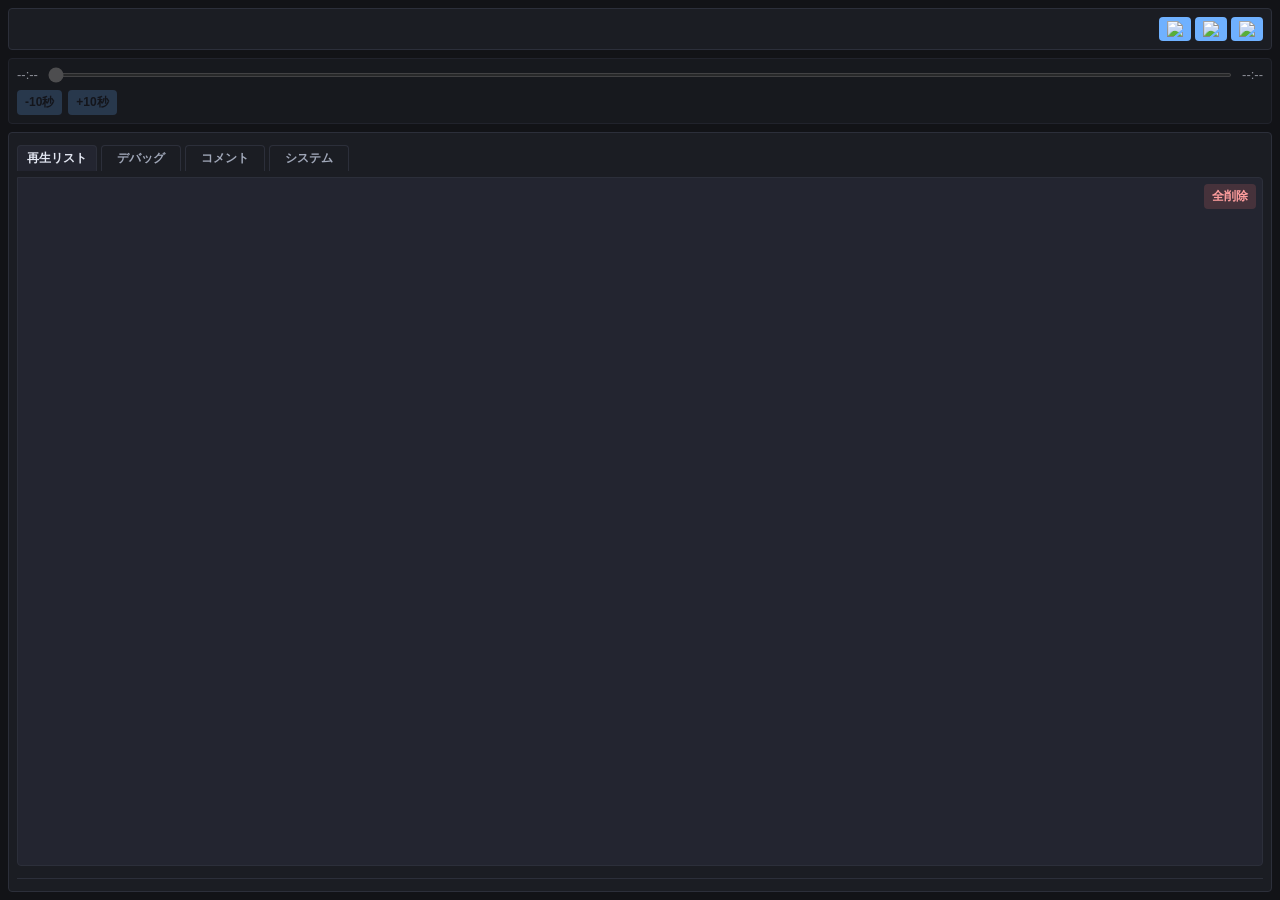
==== public/dock/index.html @ db2feb01 "init" ====
<!DOCTYPE html>
<html lang="ja">
  <head>
    <meta charset="utf-8" />
    <meta name="viewport" content="width=device-width, initial-scale=1" />
    <title>Request Dock</title>
    <link rel="stylesheet" href="./styles.css" />
  </head>
  <body>
    <main class="dock">
      <section class="summary" id="summary">
        <div class="summary-metrics" id="summaryMetrics"></div>
        <div class="control-buttons">
          <button id="stopButton" type="button" title="停止">
            <img src="/icons/stop.svg" alt="停止" />
          </button>
          <button id="skipButton" type="button" title="スキップ">
            <img src="/icons/skip_next.svg" alt="スキップ" />
          </button>
          <button id="refreshButton" type="button" title="更新">
            <img src="/icons/refresh.svg" alt="更新" />
          </button>
        </div>
      </section>
      <section class="playback-controls" id="playbackControls">
        <div class="playback-times">
          <span id="playbackCurrent">--:--</span>
          <input id="playbackSeek" type="range" min="0" max="1" value="0" step="0.01" disabled />
          <span id="playbackDuration">--:--</span>
        </div>
        <div class="playback-buttons">
          <button id="seekBackwardButton" type="button">-10秒</button>
          <button id="seekForwardButton" type="button">+10秒</button>
        </div>
      </section>
      <section class="queue">
        <div class="tabs" id="tabSwitcher">
          <button class="tab-button active" data-tab="list">再生リスト</button>
          <button class="tab-button" data-tab="debug">デバッグ</button>
          <button class="tab-button" data-tab="comments">コメント</button>
          <button class="tab-button" data-tab="system">システム</button>
        </div>
        <div class="tab-shell">
          <div class="tab-panel active" id="tabList">
            <div class="queue-controls">
              <div class="queue-counter" id="queueCounter"></div>
              <button id="clearButton" type="button" class="danger">全削除</button>
            </div>
            <div class="queue-list" id="queueList"></div>
          </div>
          <div class="tab-panel" id="tabDebug">
            <form id="commentForm" class="comment-form">
              <label for="commentInput">コメテスト</label>
              <textarea
                id="commentInput"
                rows="4"
                placeholder="コメントを入力（URLを含めるとリクエスト登録）"
              ></textarea>
              <label for="userNameInput">投稿者名（任意）</label>
              <input type="text" id="userNameInput" placeholder="匿名" autocomplete="off" />
              <button type="submit">送信</button>
            </form>
            <p id="formStatus" class="status-text"></p>
          </div>
          <div class="tab-panel" id="tabComments">
            <div class="comment-table">
              <div class="comment-table-header">
                <span>時刻</span>
                <span>投稿者</span>
                <span>本文</span>
              </div>
              <div class="comment-table-body" id="commentTableBody"></div>
            </div>
          </div>
          <div class="tab-panel" id="tabSystem">
            <div class="system-table">
              <div class="system-row">
                <span>yt-dlp (使用中)</span>
                <span id="ytDlpVersion">--</span>
                <button type="button" id="updateYtDlpButton">アップデート</button>
              </div>
              <div class="system-row">
                <span>yt-dlp 最新リリース</span>
                <span id="ytDlpLatest">--</span>
              </div>
              <div class="system-row">
                <span>yt-dlp-ejs</span>
                <span id="ytDlpEjsStatus">--</span>
                <button type="button" id="refreshYtDlpEjsButton">更新</button>
              </div>
              <div class="system-message" id="systemMessage"></div>
            </div>
          </div>
        </div>
        <div class="status-area" id="statusArea"></div>
      </section>
    </main>
    <script src="./dock.js" defer></script>
  </body>
</html>
---- public/dock/styles.css ----
:root {
  color-scheme: dark;
  font-family: "Segoe UI", "Hiragino Kaku Gothic ProN", sans-serif;
  --bg: #121317;
  --panel: #1b1d23;
  --panel-alt: #232530;
  --border: #2c2f3a;
  --accent: #6fb1ff;
  --danger: #ff7878;
  --success: #49c778;
  --text-muted: #a0a7b8;
  --text-strong: #e3e7f2;
}

* {
  box-sizing: border-box;
}

body {
  margin: 0;
  background: var(--bg);
  color: var(--text-strong);
  font-size: 13px;
}

main.dock {
  display: flex;
  flex-direction: column;
  gap: 8px;
  padding: 8px;
  min-height: 100vh;
  height: 100vh;
  overflow: hidden;
}

section {
  background: var(--panel);
  border: 1px solid var(--border);
  border-radius: 4px;
  padding: 8px;
}

.summary {
  display: flex;
  flex-wrap: wrap;
  gap: 6px;
  align-items: center;
  justify-content: space-between;
}

.summary-metrics {
  display: flex;
  gap: 6px;
  flex-wrap: wrap;
  font-size: 12px;
  flex: 1;
}

.metric {
  background: var(--panel-alt);
  border-radius: 3px;
  padding: 6px 8px;
  border: 1px solid var(--border);
  display: flex;
  align-items: center;
  justify-content: space-between;
  min-width: 160px;
}

.status-dot {
  width: 8px;
  height: 8px;
  border-radius: 2px;
  display: inline-block;
}

.status-dot.online {
  background: var(--success);
}

.status-dot.offline {
  background: var(--danger);
}

.control-buttons {
  display: flex;
  gap: 4px;
  flex-wrap: wrap;
}

.playback-controls {
  background: var(--panel);
  border: 1px solid var(--border);
  border-radius: 4px;
  padding: 8px;
  display: flex;
  flex-direction: column;
  gap: 8px;
}

.playback-controls.disabled {
  opacity: 0.6;
}

.playback-times {
  display: flex;
  align-items: center;
  gap: 8px;
}

.playback-times input[type="range"] {
  flex: 1;
  accent-color: var(--accent);
  height: 4px;
}

.playback-buttons {
  display: flex;
  gap: 6px;
  flex-wrap: wrap;
}

button {
  background: var(--accent);
  color: #0b0d15;
  border: none;
  border-radius: 4px;
  padding: 4px 8px;
  font-weight: 600;
  cursor: pointer;
  transition: opacity 0.2s ease;
  font-size: 12px;
  min-width: 28px;
}

button img {
  width: 16px;
  height: 16px;
  display: block;
}

button:disabled {
  opacity: 0.35;
  cursor: not-allowed;
}

#stopButton.paused {
  background: rgba(255, 255, 255, 0.12);
  color: var(--text-strong);
  border: 1px solid var(--border);
}

#stopButton.paused img {
  filter: invert(1);
}

button.danger {
  background: rgba(255, 120, 120, 0.16);
  color: #ff9e9e;
}

.queue {
  display: flex;
  flex-direction: column;
  gap: 6px;
  flex: 1;
  min-height: 0;
}

.tabs {
  display: flex;
  gap: 4px;
  margin: 4px 0 0;
}

.tab-button {
  flex: none;
  min-width: 80px;
  background: transparent;
  border: 1px solid var(--border);
  border-bottom: none;
  border-radius: 4px 4px 0 0;
  padding: 4px 8px;
  color: var(--text-muted);
  font-weight: 600;
  font-size: 12px;
}

.tab-button.active {
  background: var(--panel-alt);
  color: var(--text-strong);
}

.tab-shell {
  border: 1px solid var(--border);
  border-radius: 0 4px 4px 4px;
  background: var(--panel-alt);
  padding: 6px;
  flex: 1;
  min-height: 0;
  display: flex;
}

.tab-panel {
  display: none;
  flex: 1;
  min-height: 0;
}

.tab-panel.active {
  display: flex;
  flex-direction: column;
  gap: 6px;
}

#tabList .queue-list {
  flex: 1;
  min-height: 0;
  overflow-y: auto;
}

#tabDebug {
  min-height: 0;
}

#tabDebug .comment-table {
  display: none;
}

#tabComments {
  min-height: 0;
}

#tabComments .comment-table {
  flex: 1;
  display: flex;
  flex-direction: column;
  min-height: 0;
}

#tabSystem {
  min-height: 0;
}

.system-table {
  display: flex;
  flex-direction: column;
  gap: 6px;
  font-size: 12px;
}

.system-row {
  display: flex;
  align-items: center;
  gap: 6px;
  justify-content: space-between;
}

.system-row span:nth-child(1) {
  flex: 0 0 160px;
  color: var(--text-muted);
}

.system-row span:nth-child(2) {
  flex: 1;
}

.system-message {
  font-size: 11px;
  color: var(--text-muted);
  min-height: 14px;
}

#tabDebug {
  min-height: 0;
}

#tabDebug .comment-table {
  flex: 1;
  display: flex;
  flex-direction: column;
  min-height: 0;
}

.queue-row {
  background: var(--panel);
  border: 1px solid var(--border);
  border-radius: 3px;
  padding: 4px;
  display: grid;
  grid-template-columns:
    auto
    minmax(42px, 0.1fr)
    minmax(3.5ch, max-content)
    minmax(2.6ch, max-content)
    1fr
    auto;
  gap: 6px;
  align-items: center;
}

.queue-row.selected {
  border-color: var(--accent);
  background: rgba(111, 177, 255, 0.12);
}

.queue-row.playing {
  border-color: var(--success);
  background: rgba(73, 199, 120, 0.22);
}

.queue-row.done {
  opacity: 0.75;
}

.queue-row.suspend {
  background: rgba(160, 167, 184, 0.15);
  border-color: rgba(160, 167, 184, 0.5);
}

.queue-title-link {
  color: var(--text-strong);
  text-decoration: none;
  font-size: 12px;
  overflow: hidden;
  text-overflow: ellipsis;
  white-space: nowrap;
}

.queue-title-link:hover {
  text-decoration: underline;
}

.status-chip {
  font-size: 10px;
  padding: 0 6px;
  border-radius: 3px;
  background: rgba(255, 255, 255, 0.08);
  display: inline-flex;
  align-items: center;
  gap: 4px;
  min-height: 22px;
  white-space: nowrap;
  overflow: hidden;
  text-overflow: ellipsis;
}

.status-label {
  font-size: 11px;
  font-weight: 600;
}

.status-chip.ready {
  background: rgba(74, 222, 128, 0.18);
}

.status-chip.playing {
  background: rgba(250, 204, 21, 0.18);
}

.status-chip.failed {
  background: rgba(248, 113, 113, 0.2);
}

.status-chip.done {
  background: rgba(148, 163, 184, 0.18);
}

.status-chip.suspend {
  background: rgba(248, 250, 252, 0.08);
  border: 1px dashed var(--border);
}

.status-note {
  font-size: 11px;
  color: var(--text-muted);
}

.queue-priority-cell {
  display: flex;
  align-items: center;
  justify-content: center;
  border: 1px solid var(--border);
  border-radius: 4px;
  background: rgba(255, 255, 255, 0.03);
  min-height: 22px;
  min-width: 5ch;
  width: 5ch;
  flex: 0 0 5ch;
  box-sizing: border-box;
  overflow: hidden;
}

.queue-priority-cell.suspend {
  background: rgba(255, 255, 255, 0.04);
}

.priority-input {
  width: 5ch;
  border: none;
  background: transparent;
  color: var(--text-strong);
  text-align: center;
  font-size: 12px;
  font-family: inherit;
}

.priority-input:focus {
  outline: 1px solid var(--accent);
  border-radius: 4px;
}

.priority-input.static {
  pointer-events: none;
  color: var(--text-muted);
}

.queue-priority-cell.static {
  font-size: 12px;
  color: var(--text-muted);
}

.queue-duration-cell {
  display: flex;
  align-items: center;
  justify-content: center;
  font-size: 12px;
  color: var(--text-muted);
  border: 1px solid var(--border);
  border-radius: 4px;
  background: rgba(255, 255, 255, 0.02);
  min-height: 22px;
  min-width: 5.2ch;
  width: 5.2ch;
  flex: 0 0 5.2ch;
}

.queue-meta {
  display: grid;
  grid-template-columns: repeat(auto-fit, minmax(110px, 1fr));
  gap: 4px;
  font-size: 11px;
  color: var(--text-muted);
}

.queue-meta span,
.queue-meta a {
  overflow: hidden;
  text-overflow: ellipsis;
  white-space: nowrap;
}

.queue-controls {
  display: flex;
  justify-content: space-between;
  align-items: center;
  font-size: 12px;
  margin-bottom: 4px;
}

.queue-counter {
  color: var(--text-muted);
}

.context-menu {
  position: fixed;
  z-index: 1000;
  background: var(--panel);
  border: 1px solid var(--border);
  border-radius: 4px;
  min-width: 160px;
  box-shadow: 0 8px 24px rgba(0, 0, 0, 0.45);
  display: flex;
  flex-direction: column;
  overflow: hidden;
}

.context-menu.hidden {
  display: none;
}

.context-menu button {
  background: transparent;
  color: var(--text-strong);
  border: none;
  padding: 8px 12px;
  text-align: left;
  font-size: 12px;
  cursor: pointer;
}

.context-menu button:hover {
  background: rgba(255, 255, 255, 0.08);
}

.context-menu button.hidden {
  display: none;
}

.comment-form {
  display: flex;
  flex-direction: column;
  gap: 6px;
  font-size: 12px;
  flex-shrink: 0;
}

.comment-form label {
  color: var(--text-muted);
}

.comment-form textarea,
.comment-form input {
  width: 100%;
  border-radius: 4px;
  border: 1px solid var(--border);
  padding: 6px;
  background: #191b22;
  color: var(--text-strong);
  font-family: inherit;
}

.comment-form textarea {
  resize: vertical;
}

.comment-form button {
  align-self: flex-end;
}

.comment-table {
  border: 1px solid var(--border);
  border-radius: 3px;
  font-size: 11px;
  overflow: hidden;
  flex: 1;
  min-height: 0;
  display: flex;
  flex-direction: column;
}

.comment-table-header,
.comment-row {
  display: grid;
  grid-template-columns: 80px 200px 1fr;
  gap: 4px;
  padding: 4px 6px;
}

.comment-row span {
  min-width: 0;
}

.comment-row span:nth-child(3) {
  overflow-wrap: anywhere;
  word-break: break-word;
}

.comment-table-header {
  background: rgba(255, 255, 255, 0.04);
  color: var(--text-muted);
  font-weight: 600;
}

.comment-row:nth-child(even) {
  background: rgba(255, 255, 255, 0.02);
}

.comment-row.empty {
  grid-template-columns: 1fr;
  color: var(--text-muted);
  font-style: italic;
}

.comment-table-body {
  flex: 1;
  overflow-y: auto;
}

.status-text {
  min-height: 16px;
  font-size: 11px;
  color: var(--text-muted);
}

.status-area {
  margin-top: 6px;
  padding-top: 4px;
  border-top: 1px solid var(--border);
  font-size: 11px;
  color: var(--text-muted);
  display: flex;
  gap: 8px;
  align-items: center;
}

.status-text-inline {
  color: var(--text-strong);
}

.url-link {
  color: var(--accent);
  text-decoration: none;
}

.url-link:hover {
  text-decoration: underline;
}

@media (max-width: 520px) {
  main.dock {
    padding: 6px;
  }
  .queue-list {
    max-height: none;
  }
}
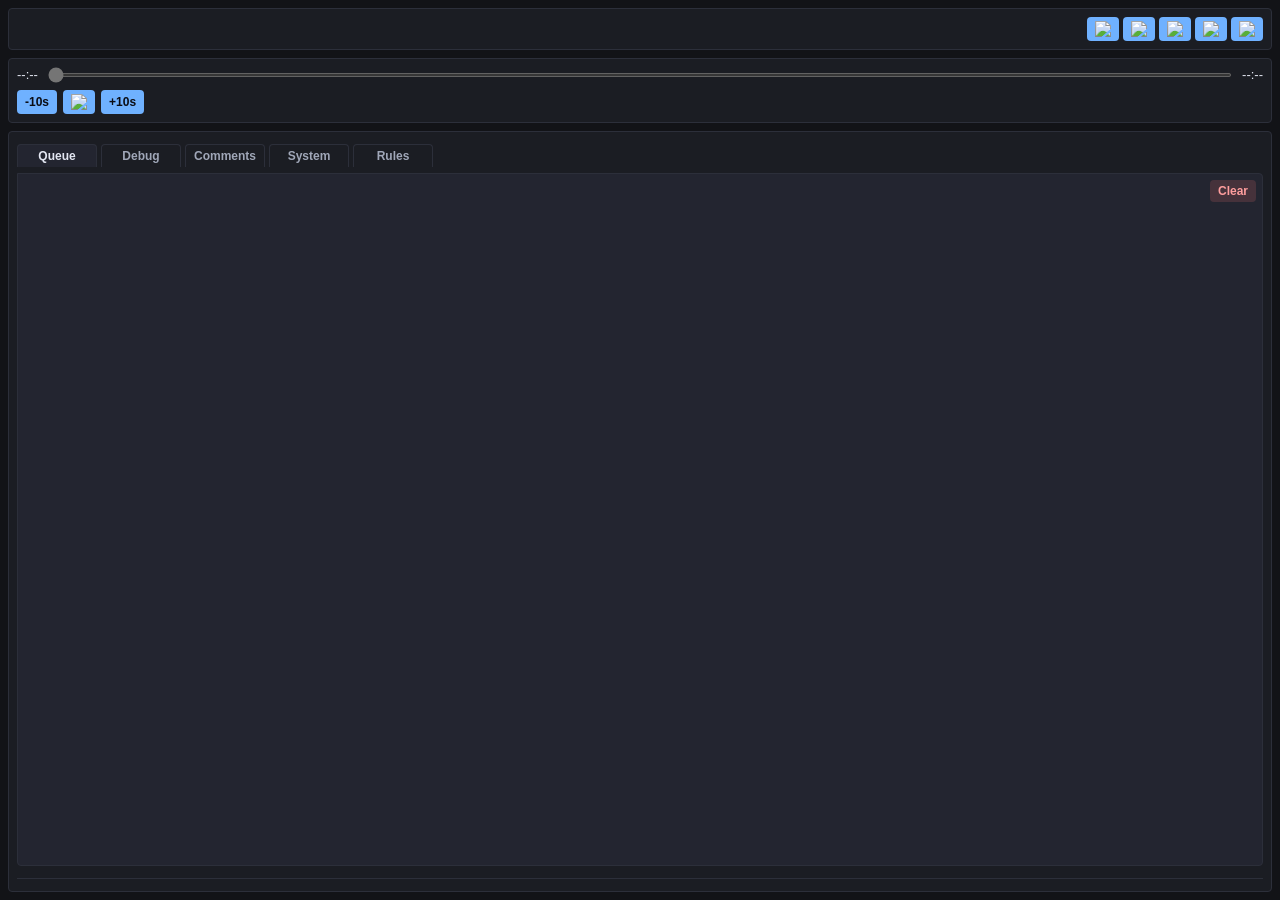
==== commit d30e2b99: "add feat" ====
--- a/public/dock/index.html
+++ b/public/dock/index.html
@@ -11,14 +11,20 @@
       <section class="summary" id="summary">
         <div class="summary-metrics" id="summaryMetrics"></div>
         <div class="control-buttons">
-          <button id="stopButton" type="button" title="停止">
-            <img src="/icons/stop.svg" alt="停止" />
+          <button id="stopButton" type="button" title="Stop current playback">
+            <img src="/icons/stop.svg" alt="Stop" />
           </button>
-          <button id="skipButton" type="button" title="スキップ">
-            <img src="/icons/skip_next.svg" alt="スキップ" />
+          <button id="autoButton" type="button" title="AUTO toggle">
+            <img src="/icons/auto_mode.svg" alt="AUTO" />
           </button>
-          <button id="refreshButton" type="button" title="更新">
-            <img src="/icons/refresh.svg" alt="更新" />
+          <button id="intakeButton" type="button" title="Request intake toggle">
+            <img src="/icons/block.svg" alt="Intake" />
+          </button>
+          <button id="skipButton" type="button" title="Skip">
+            <img src="/icons/skip_next.svg" alt="Skip" />
+          </button>
+          <button id="refreshButton" type="button" title="Refresh">
+            <img src="/icons/refresh.svg" alt="Refresh" />
           </button>
         </div>
       </section>
@@ -29,45 +35,57 @@
           <span id="playbackDuration">--:--</span>
         </div>
         <div class="playback-buttons">
-          <button id="seekBackwardButton" type="button">-10秒</button>
-          <button id="seekForwardButton" type="button">+10秒</button>
+          <button id="seekBackwardButton" type="button">-10s</button>
+          <button id="pauseButton" type="button" title="Pause / Resume">
+            <img src="/icons/pause.svg" alt="Pause" />
+          </button>
+          <button id="seekForwardButton" type="button">+10s</button>
         </div>
       </section>
       <section class="queue">
         <div class="tabs" id="tabSwitcher">
-          <button class="tab-button active" data-tab="list">再生リスト</button>
-          <button class="tab-button" data-tab="debug">デバッグ</button>
-          <button class="tab-button" data-tab="comments">コメント</button>
-          <button class="tab-button" data-tab="system">システム</button>
+          <button class="tab-button active" data-tab="list">Queue</button>
+          <button class="tab-button" data-tab="debug">Debug</button>
+          <button class="tab-button" data-tab="comments">Comments</button>
+          <button class="tab-button" data-tab="system">System</button>
+          <button class="tab-button" data-tab="rules">Rules</button>
         </div>
         <div class="tab-shell">
           <div class="tab-panel active" id="tabList">
             <div class="queue-controls">
               <div class="queue-counter" id="queueCounter"></div>
-              <button id="clearButton" type="button" class="danger">全削除</button>
+              <button id="clearButton" type="button" class="danger">Clear</button>
             </div>
             <div class="queue-list" id="queueList"></div>
           </div>
           <div class="tab-panel" id="tabDebug">
+            <div class="locale-row">
+              <label for="localeSelect">Language</label>
+              <select id="localeSelect">
+                <option value="auto">Auto</option>
+                <option value="ja">Japanese</option>
+                <option value="en">English</option>
+              </select>
+            </div>
             <form id="commentForm" class="comment-form">
-              <label for="commentInput">コメテスト</label>
+              <label for="commentInput" id="commentFormLabel">Debug Comment</label>
               <textarea
                 id="commentInput"
                 rows="4"
-                placeholder="コメントを入力（URLを含めるとリクエスト登録）"
+                placeholder="Enter a comment (URL registers a request)"
               ></textarea>
-              <label for="userNameInput">投稿者名（任意）</label>
-              <input type="text" id="userNameInput" placeholder="匿名" autocomplete="off" />
-              <button type="submit">送信</button>
+              <label for="userNameInput" id="userNameLabel">User (optional)</label>
+              <input type="text" id="userNameInput" placeholder="Anonymous" autocomplete="off" />
+              <button type="submit" id="commentSubmitButton">Send</button>
             </form>
             <p id="formStatus" class="status-text"></p>
           </div>
           <div class="tab-panel" id="tabComments">
             <div class="comment-table">
               <div class="comment-table-header">
-                <span>時刻</span>
-                <span>投稿者</span>
-                <span>本文</span>
+                <span>Time</span>
+                <span>User</span>
+                <span>Body</span>
               </div>
               <div class="comment-table-body" id="commentTableBody"></div>
             </div>
@@ -75,26 +93,74 @@
           <div class="tab-panel" id="tabSystem">
             <div class="system-table">
               <div class="system-row">
-                <span>yt-dlp (使用中)</span>
+                <span id="ytDlpInUseLabel">yt-dlp</span>
                 <span id="ytDlpVersion">--</span>
-                <button type="button" id="updateYtDlpButton">アップデート</button>
+                <button type="button" id="updateYtDlpButton">Update</button>
               </div>
               <div class="system-row">
-                <span>yt-dlp 最新リリース</span>
+                <span id="ytDlpLatestLabel">yt-dlp latest</span>
                 <span id="ytDlpLatest">--</span>
               </div>
               <div class="system-row">
-                <span>yt-dlp-ejs</span>
+                <span id="ytDlpEjsLabel">yt-dlp-ejs</span>
                 <span id="ytDlpEjsStatus">--</span>
-                <button type="button" id="refreshYtDlpEjsButton">更新</button>
+                <button type="button" id="refreshYtDlpEjsButton">Refresh</button>
               </div>
               <div class="system-message" id="systemMessage"></div>
+            </div>
+          </div>
+          <div class="tab-panel" id="tabRules">
+            <div class="rule-card">
+              <div class="rule-row">
+                <label>
+                  <input type="checkbox" id="ruleEnableToggle" />
+                  <span data-i18n="rule_enable">Enable max duration</span>
+                </label>
+              </div>
+              <div class="rule-row">
+                <label>
+                  <input type="checkbox" id="rulePollEnableToggle" />
+                  <span data-i18n="rule_poll_enable">Enable continuation poll</span>
+                </label>
+              </div>
+              <div class="rule-row">
+                <label for="rulePollInterval" data-i18n="rule_poll_interval">Ask every (sec)</label>
+                <input type="number" id="rulePollInterval" min="10" max="600" step="5" value="90" />
+              </div>
+              <div class="rule-row">
+                <label for="rulePollWindow" data-i18n="rule_poll_window">Voting window (sec)</label>
+                <input type="number" id="rulePollWindow" min="5" max="120" step="5" value="20" />
+              </div>
+              <div class="rule-row">
+                <label for="rulePollStopDelay" data-i18n="rule_poll_stop_delay">Stop delay after rejection (sec)</label>
+                <input type="number" id="rulePollStopDelay" min="1" max="60" step="1" value="10" />
+              </div>
+              <div class="rule-row">
+                <label for="ruleMaxDuration" data-i18n="rule_max">Max duration (minutes)</label>
+                <input type="number" id="ruleMaxDuration" min="1" max="180" step="1" value="10" />
+              </div>
+              <div class="rule-row">
+                <label>
+                  <input type="checkbox" id="ruleNoDuplicateToggle" />
+                  <span data-i18n="rule_no_duplicate">Block duplicate requests</span>
+                </label>
+              </div>
+              <div class="rule-row">
+                <label for="ruleCooldownMinutes" data-i18n="rule_cooldown">Cooldown after playback (minutes)</label>
+                <input type="number" id="ruleCooldownMinutes" min="0" max="1440" step="1" value="60" />
+              </div>
+              <p class="rule-hint" id="ruleCooldownHint" data-i18n="rule_cooldown_hint">0 = cannot request again until queue is cleared</p>
+              <div class="rule-actions">
+                <button id="ruleSaveButton" type="button">Save</button>
+              </div>
+              <p id="ruleStatus" class="status-text"></p>
             </div>
           </div>
         </div>
         <div class="status-area" id="statusArea"></div>
       </section>
     </main>
-    <script src="./dock.js" defer></script>
+    <script type="module" src="/i18n.js"></script>
+    <script type="module" src="./dock.js"></script>
   </body>
 </html>
--- a/public/dock/styles.css
+++ b/public/dock/styles.css
@@ -63,8 +63,8 @@
   border: 1px solid var(--border);
   display: flex;
   align-items: center;
-  justify-content: space-between;
-  min-width: 160px;
+  gap: 8px;
+  min-width: 48px;
 }
 
 .status-dot {
@@ -154,6 +154,26 @@
   filter: invert(1);
 }
 
+#autoButton.paused {
+  background: rgba(255, 255, 255, 0.12);
+  color: var(--text-strong);
+  border: 1px solid var(--border);
+}
+
+#autoButton.paused img {
+  filter: invert(1);
+}
+
+#intakeButton.paused {
+  background: rgba(255, 255, 255, 0.12);
+  color: var(--text-strong);
+  border: 1px solid var(--border);
+}
+
+#intakeButton.paused img {
+  filter: invert(1);
+}
+
 button.danger {
   background: rgba(255, 120, 120, 0.16);
   color: #ff9e9e;
@@ -271,8 +291,63 @@
   min-height: 14px;
 }
 
+#tabRules {
+  min-height: 0;
+}
+
+#tabRules .rule-card {
+  display: flex;
+  flex-direction: column;
+  gap: 8px;
+}
+#tabRules .rule-row {
+  display: flex;
+  align-items: flex-start;
+  gap: 8px;
+  margin-bottom: 4px;
+}
+#tabRules .rule-row input[type="checkbox"] {
+  margin-right: 4px;
+}
+#tabRules input[type="number"] {
+  width: 110px;
+  padding: 4px;
+  background: var(--panel);
+  border: 1px solid var(--border);
+  color: var(--text-strong);
+  border-radius: 4px;
+}
+#tabRules label {
+  font-weight: 600;
+  color: var(--text-strong);
+}
+#tabRules .rule-actions {
+  display: flex;
+  gap: 8px;
+}
+#tabRules .rule-hint {
+  margin: 0;
+  color: var(--text-muted);
+  font-size: 11px;
+}
+
 #tabDebug {
   min-height: 0;
+}
+
+#tabDebug .locale-row {
+  display: flex;
+  align-items: center;
+  gap: 8px;
+  margin-bottom: 8px;
+}
+
+#tabDebug select {
+  background: var(--panel);
+  color: var(--text-strong);
+  border: 1px solid var(--border);
+  border-radius: 4px;
+  padding: 4px 6px;
 }
 
 #tabDebug .comment-table {
@@ -319,16 +394,19 @@
 }
 
 .queue-title-link {
+  flex: 1;
   color: var(--text-strong);
   text-decoration: none;
   font-size: 12px;
   overflow: hidden;
   text-overflow: ellipsis;
   white-space: nowrap;
+  user-select: none;
+  cursor: default;
 }
 
 .queue-title-link:hover {
-  text-decoration: underline;
+  text-decoration: none;
 }
 
 .status-chip {
@@ -615,3 +693,17 @@
     max-height: none;
   }
 }
+.metric-label {
+  white-space: nowrap;
+  font-weight: 600;
+}
+.metric-value {
+  min-width: 40px;
+  text-align: center;
+  font-variant-numeric: tabular-nums;
+}
+.metric-count {
+  min-width: 56px;
+  text-align: right;
+  font-variant-numeric: tabular-nums;
+}
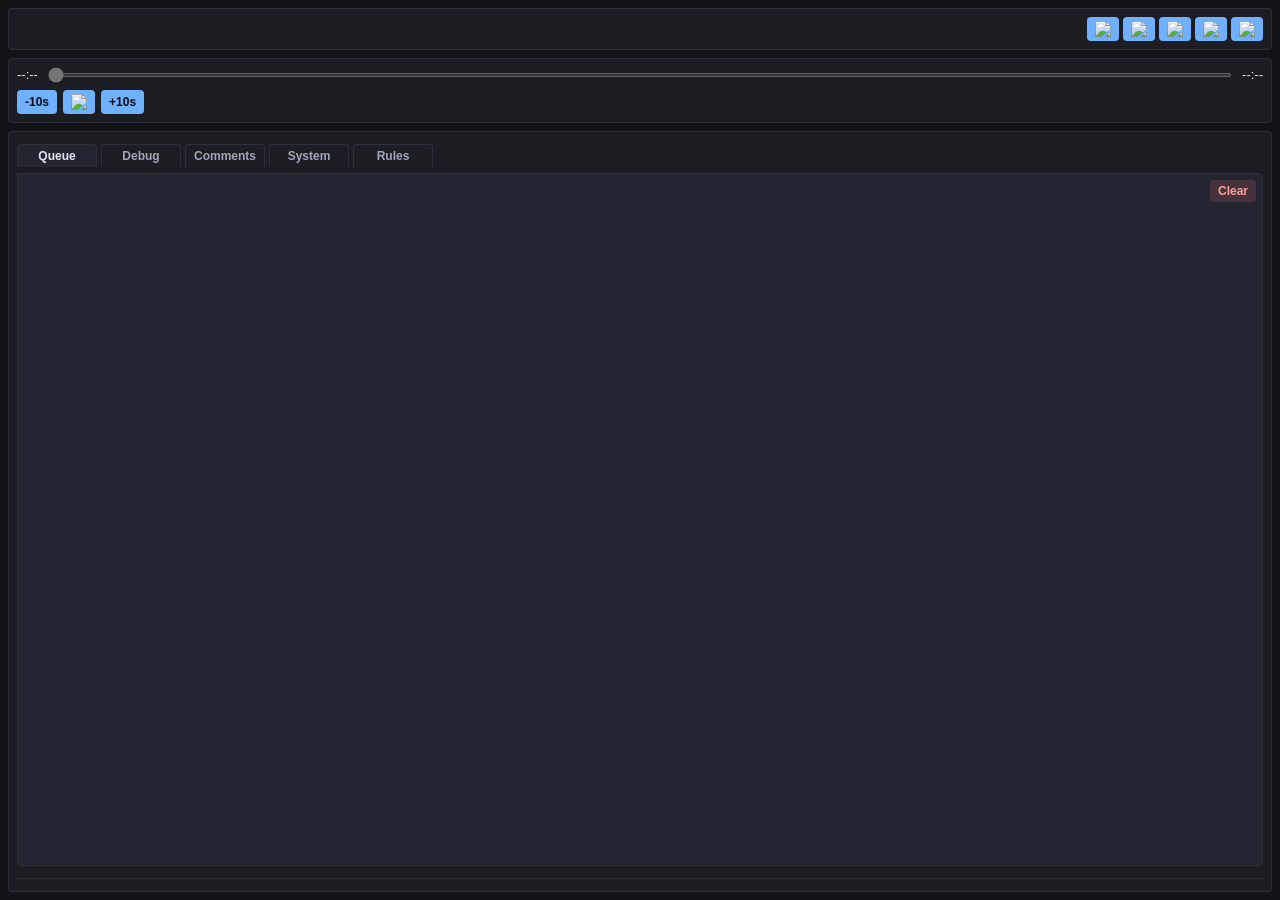
==== commit f6639057: "fix" ====
--- a/public/dock/index.html
+++ b/public/dock/index.html
@@ -111,45 +111,60 @@
           </div>
           <div class="tab-panel" id="tabRules">
             <div class="rule-card">
-              <div class="rule-row">
-                <label>
-                  <input type="checkbox" id="ruleEnableToggle" />
-                  <span data-i18n="rule_enable">Enable max duration</span>
-                </label>
+              <div class="rule-section">
+                <div class="rule-row">
+                  <label>
+                    <input type="checkbox" id="ruleEnableToggle" />
+                    <span data-i18n="rule_enable">Enable max duration</span>
+                  </label>
+                </div>
+                <div class="rule-group" id="ruleMaxDurationGroup">
+                  <div class="rule-row">
+                    <label for="ruleMaxDuration" data-i18n="rule_max">Max duration (minutes)</label>
+                    <input type="number" id="ruleMaxDuration" min="1" max="180" step="1" value="10" />
+                  </div>
+                </div>
               </div>
-              <div class="rule-row">
-                <label>
-                  <input type="checkbox" id="rulePollEnableToggle" />
-                  <span data-i18n="rule_poll_enable">Enable continuation poll</span>
-                </label>
+
+              <div class="rule-section">
+                <div class="rule-row">
+                  <label>
+                    <input type="checkbox" id="rulePollEnableToggle" />
+                    <span data-i18n="rule_poll_enable">Enable continuation poll</span>
+                  </label>
+                </div>
+                <div class="rule-group" id="rulePollGroup">
+                  <div class="rule-row">
+                    <label for="rulePollInterval" data-i18n="rule_poll_interval">Ask every (sec)</label>
+                    <input type="number" id="rulePollInterval" min="10" max="600" step="5" value="90" />
+                  </div>
+                  <div class="rule-row">
+                    <label for="rulePollWindow" data-i18n="rule_poll_window">Voting window (sec)</label>
+                    <input type="number" id="rulePollWindow" min="5" max="120" step="5" value="20" />
+                  </div>
+                  <div class="rule-row">
+                    <label for="rulePollStopDelay" data-i18n="rule_poll_stop_delay">Stop delay after rejection (sec)</label>
+                    <input type="number" id="rulePollStopDelay" min="1" max="60" step="1" value="10" />
+                  </div>
+                </div>
               </div>
-              <div class="rule-row">
-                <label for="rulePollInterval" data-i18n="rule_poll_interval">Ask every (sec)</label>
-                <input type="number" id="rulePollInterval" min="10" max="600" step="5" value="90" />
+
+              <div class="rule-section">
+                <div class="rule-row">
+                  <label>
+                    <input type="checkbox" id="ruleNoDuplicateToggle" />
+                    <span data-i18n="rule_no_duplicate">Block duplicate requests</span>
+                  </label>
+                </div>
+                <div class="rule-group" id="ruleDuplicateGroup">
+                  <div class="rule-row">
+                    <label for="ruleCooldownMinutes" data-i18n="rule_cooldown">Cooldown after playback (minutes)</label>
+                    <input type="number" id="ruleCooldownMinutes" min="0" max="1440" step="1" value="60" />
+                  </div>
+                  <p class="rule-hint" id="ruleCooldownHint" data-i18n="rule_cooldown_hint">0 = cannot request again until queue is cleared</p>
+                </div>
               </div>
-              <div class="rule-row">
-                <label for="rulePollWindow" data-i18n="rule_poll_window">Voting window (sec)</label>
-                <input type="number" id="rulePollWindow" min="5" max="120" step="5" value="20" />
-              </div>
-              <div class="rule-row">
-                <label for="rulePollStopDelay" data-i18n="rule_poll_stop_delay">Stop delay after rejection (sec)</label>
-                <input type="number" id="rulePollStopDelay" min="1" max="60" step="1" value="10" />
-              </div>
-              <div class="rule-row">
-                <label for="ruleMaxDuration" data-i18n="rule_max">Max duration (minutes)</label>
-                <input type="number" id="ruleMaxDuration" min="1" max="180" step="1" value="10" />
-              </div>
-              <div class="rule-row">
-                <label>
-                  <input type="checkbox" id="ruleNoDuplicateToggle" />
-                  <span data-i18n="rule_no_duplicate">Block duplicate requests</span>
-                </label>
-              </div>
-              <div class="rule-row">
-                <label for="ruleCooldownMinutes" data-i18n="rule_cooldown">Cooldown after playback (minutes)</label>
-                <input type="number" id="ruleCooldownMinutes" min="0" max="1440" step="1" value="60" />
-              </div>
-              <p class="rule-hint" id="ruleCooldownHint" data-i18n="rule_cooldown_hint">0 = cannot request again until queue is cleared</p>
+
               <div class="rule-actions">
                 <button id="ruleSaveButton" type="button">Save</button>
               </div>
--- a/public/dock/styles.css
+++ b/public/dock/styles.css
@@ -331,6 +331,30 @@
   font-size: 11px;
 }
 
+.rule-section {
+  margin-bottom: 12px;
+  padding-bottom: 8px;
+  border-bottom: 1px solid rgba(255, 255, 255, 0.05);
+}
+
+.rule-section:last-child {
+  border-bottom: none;
+}
+
+.rule-group {
+  margin-left: 24px;
+  margin-top: 4px;
+  display: flex;
+  flex-direction: column;
+  gap: 4px;
+  transition: opacity 0.2s ease;
+}
+
+.rule-group.disabled {
+  opacity: 0.4;
+  pointer-events: none;
+}
+
 #tabDebug {
   min-height: 0;
 }
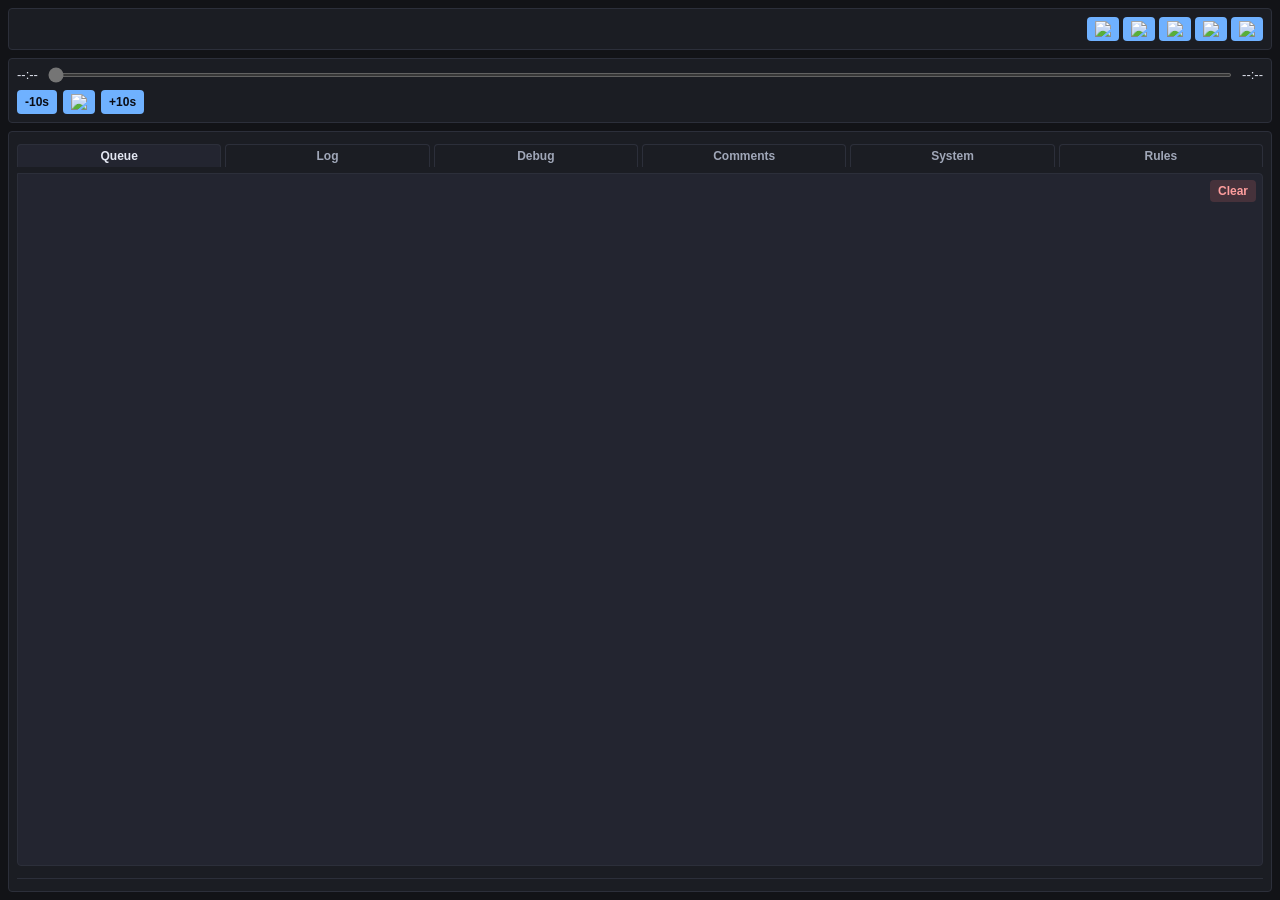
==== commit bd9a39ee: "fix" ====
--- a/public/dock/index.html
+++ b/public/dock/index.html
@@ -11,6 +11,9 @@
       <section class="summary" id="summary">
         <div class="summary-metrics" id="summaryMetrics"></div>
         <div class="control-buttons">
+          <button id="skipButton" type="button" title="Skip">
+            <img src="/icons/skip_next.svg" alt="Skip" />
+          </button>
           <button id="stopButton" type="button" title="Stop current playback">
             <img src="/icons/stop.svg" alt="Stop" />
           </button>
@@ -19,9 +22,6 @@
           </button>
           <button id="intakeButton" type="button" title="Request intake toggle">
             <img src="/icons/block.svg" alt="Intake" />
-          </button>
-          <button id="skipButton" type="button" title="Skip">
-            <img src="/icons/skip_next.svg" alt="Skip" />
           </button>
           <button id="refreshButton" type="button" title="Refresh">
             <img src="/icons/refresh.svg" alt="Refresh" />
@@ -45,6 +45,7 @@
       <section class="queue">
         <div class="tabs" id="tabSwitcher">
           <button class="tab-button active" data-tab="list">Queue</button>
+          <button class="tab-button" data-tab="log">Log</button>
           <button class="tab-button" data-tab="debug">Debug</button>
           <button class="tab-button" data-tab="comments">Comments</button>
           <button class="tab-button" data-tab="system">System</button>
@@ -81,25 +82,62 @@
             <p id="formStatus" class="status-text"></p>
           </div>
           <div class="tab-panel" id="tabComments">
+            <div class="comment-actions action-bar">
+              <div class="action-group">
+                <button type="button" id="commentCsvButton">[CSV]</button>
+                <button type="button" id="commentCopyButton">Copy</button>
+              </div>
+              <div class="action-group">
+                <span class="status-text action-status" id="commentStatus"></span>
+                <button type="button" id="commentClearButton" class="danger">Clear</button>
+              </div>
+            </div>
             <div class="comment-table">
               <div class="comment-table-header">
-                <span>Time</span>
-                <span>User</span>
-                <span>Body</span>
+                <div class="comment-header-cell" data-column="time">
+                  <span class="column-title">Time</span>
+                  <span class="column-resizer" data-column="time"></span>
+                </div>
+                <div class="comment-header-cell" data-column="user">
+                  <span class="column-title">User</span>
+                  <span class="column-resizer" data-column="user"></span>
+                </div>
+                <div class="comment-header-cell" data-column="body">
+                  <span class="column-title">Body</span>
+                  <span class="column-resizer" data-column="body"></span>
+                </div>
               </div>
               <div class="comment-table-body" id="commentTableBody"></div>
+            </div>
+          </div>
+          <div class="tab-panel" id="tabLog">
+            <div class="log-panel">
+              <div class="log-actions action-bar">
+                <div class="action-group">
+                  <button type="button" id="logCsvButton">[CSV]</button>
+                  <button type="button" id="logCopyButton">Copy</button>
+                </div>
+                <div class="action-group">
+                  <span class="status-text action-status" id="logStatus"></span>
+                  <button type="button" id="logClearButton" class="danger">Clear</button>
+                </div>
+              </div>
+              <div class="log-table">
+                <div class="log-table-header">
+                  <span class="log-column" data-column="time">Time</span>
+                  <span class="log-column" data-column="title">Title</span>
+                  <span class="log-column" data-column="url">URL</span>
+                </div>
+                <div class="log-table-body" id="logTableBody"></div>
+              </div>
             </div>
           </div>
           <div class="tab-panel" id="tabSystem">
             <div class="system-table">
               <div class="system-row">
-                <span id="ytDlpInUseLabel">yt-dlp</span>
-                <span id="ytDlpVersion">--</span>
+                <span id="ytDlpCombinedLabel">yt-dlp (latest release)</span>
+                <span id="ytDlpCombinedValue">-- (--)</span>
                 <button type="button" id="updateYtDlpButton">Update</button>
-              </div>
-              <div class="system-row">
-                <span id="ytDlpLatestLabel">yt-dlp latest</span>
-                <span id="ytDlpLatest">--</span>
               </div>
               <div class="system-row">
                 <span id="ytDlpEjsLabel">yt-dlp-ejs</span>
@@ -162,6 +200,83 @@
                     <input type="number" id="ruleCooldownMinutes" min="0" max="1440" step="1" value="60" />
                   </div>
                   <p class="rule-hint" id="ruleCooldownHint" data-i18n="rule_cooldown_hint">0 = cannot request again until queue is cleared</p>
+                </div>
+              </div>
+
+              <div class="rule-section">
+                <div class="rule-row">
+                  <label>
+                    <input type="checkbox" id="ruleConcurrentToggle" />
+                    <span id="ruleConcurrentLabel">Simultaneous request limit</span>
+                  </label>
+                </div>
+                <div class="rule-group" id="ruleConcurrentGroup">
+                  <div class="rule-row">
+                    <label for="ruleConcurrentMax" id="ruleConcurrentMaxLabel">Max requests per user</label>
+                    <input type="number" id="ruleConcurrentMax" min="1" max="50" step="1" value="5" />
+                  </div>
+                </div>
+              </div>
+
+              <div class="rule-section">
+                <div class="rule-row">
+                  <span class="rule-section-title" id="ruleSiteSectionLabel" data-i18n="rule_site_section">Allowed request sources</span>
+                </div>
+                <div class="rule-group" id="ruleSiteToggleGroup">
+                  <div class="rule-row">
+                    <label>
+                      <input type="checkbox" id="ruleSiteYoutubeToggle" />
+                      <span data-i18n="rule_site_youtube">Allow YouTube requests</span>
+                    </label>
+                  </div>
+                  <div class="rule-row">
+                    <label>
+                      <input type="checkbox" id="ruleSiteNicovideoToggle" />
+                      <span data-i18n="rule_site_nicovideo">Allow NicoNico requests</span>
+                    </label>
+                  </div>
+                  <div class="rule-row">
+                    <label>
+                      <input type="checkbox" id="ruleSiteBilibiliToggle" />
+                      <span data-i18n="rule_site_bilibili">Allow bilibili requests</span>
+                    </label>
+                  </div>
+                </div>
+              </div>
+
+                <div class="rule-section">
+                  <div class="rule-row custom-sites-header">
+                    <span class="rule-section-title" id="ruleCustomSiteLabel" data-i18n="rule_custom_section">Custom whitelist</span>
+                  </div>
+                  <div class="rule-group" id="ruleCustomSiteList"></div>
+                  <div class="rule-row custom-sites-footer">
+                    <button type="button" id="ruleCustomSiteAddButton" class="rule-add-button" aria-label="Add pattern">+</button>
+                  </div>
+                </div>
+
+              <div class="rule-section" id="ruleNgUserSection">
+                <div class="rule-row">
+                  <span class="rule-section-title" id="ruleNgSectionLabel" data-i18n="rule_ng_section">NG users</span>
+                </div>
+                <div class="rule-row">
+                  <label>
+                    <input type="checkbox" id="ruleNgUserToggle" />
+                    <span id="ruleNgUserToggleLabel" data-i18n="rule_ng_enable">Block NG user IDs</span>
+                  </label>
+                </div>
+                <div class="rule-group" id="ruleNgUserGroup">
+                  <div class="rule-row ng-user-input-row">
+                    <label for="ruleNgUserInput" id="ruleNgUserInputLabel" data-i18n="rule_ng_input_label">Add user ID</label>
+                    <div class="ng-user-input">
+                      <input type="text" id="ruleNgUserInput" placeholder="user123" autocomplete="off" />
+                      <button type="button" id="ruleNgUserAddButton">Add</button>
+                    </div>
+                  </div>
+                  <p class="rule-hint" id="ruleNgUserHint" data-i18n="rule_ng_hint">Right-click a comment to add quickly.</p>
+                  <div class="ng-user-list" id="ruleNgUserList" aria-live="polite"></div>
+                  <div class="ng-user-actions">
+                    <button type="button" id="ruleNgUserClearButton" class="danger">Clear list</button>
+                  </div>
                 </div>
               </div>
 
--- a/public/dock/styles.css
+++ b/public/dock/styles.css
@@ -188,14 +188,15 @@
 }
 
 .tabs {
-  display: flex;
+  display: grid;
+  grid-template-columns: repeat(auto-fit, minmax(110px, 1fr));
   gap: 4px;
   margin: 4px 0 0;
 }
 
 .tab-button {
   flex: none;
-  min-width: 80px;
+  width: 100%;
   background: transparent;
   border: 1px solid var(--border);
   border-bottom: none;
@@ -204,11 +205,21 @@
   color: var(--text-muted);
   font-weight: 600;
   font-size: 12px;
+  cursor: grab;
 }
 
 .tab-button.active {
   background: var(--panel-alt);
   color: var(--text-strong);
+}
+
+.tab-button.dragging {
+  opacity: 0.6;
+  cursor: grabbing;
+}
+
+.tab-button.drag-over {
+  border-color: var(--accent);
 }
 
 .tab-shell {
@@ -219,18 +230,21 @@
   flex: 1;
   min-height: 0;
   display: flex;
+  overflow: hidden;
 }
 
 .tab-panel {
   display: none;
   flex: 1;
   min-height: 0;
+  overflow: hidden;
 }
 
 .tab-panel.active {
   display: flex;
   flex-direction: column;
   gap: 6px;
+  overflow: auto;
 }
 
 #tabList .queue-list {
@@ -339,6 +353,143 @@
 
 .rule-section:last-child {
   border-bottom: none;
+}
+
+.rule-section-title {
+  font-weight: 600;
+  color: var(--text-strong);
+  font-size: 13px;
+}
+
+.custom-sites-header {
+  display: flex;
+  align-items: center;
+}
+
+.custom-sites-footer {
+  display: flex;
+  justify-content: flex-start;
+  margin-top: 6px;
+}
+
+.rule-add-button {
+  width: 32px;
+  height: 32px;
+  border-radius: 50%;
+  border: 1px solid var(--border);
+  background: transparent;
+  color: var(--text-strong);
+  font-size: 20px;
+  line-height: 1;
+  cursor: pointer;
+  display: inline-flex;
+  align-items: center;
+  justify-content: center;
+}
+
+.rule-add-button:hover {
+  border-color: var(--accent);
+  color: var(--accent);
+}
+
+.custom-site-row {
+  display: flex;
+  gap: 6px;
+  flex-wrap: wrap;
+  align-items: stretch;
+  background: rgba(255, 255, 255, 0.03);
+  padding: 6px;
+  border-radius: 4px;
+}
+
+.custom-site-row input {
+  flex: 1 1 200px;
+  border: 1px solid var(--border);
+  border-radius: 4px;
+  padding: 4px 6px;
+  background: var(--panel);
+  color: var(--text-strong);
+}
+
+.custom-site-row button {
+  border: none;
+  background: transparent;
+  color: var(--text-muted);
+  cursor: pointer;
+  padding: 0 4px;
+  font-size: 14px;
+  align-self: center;
+}
+
+.custom-site-row button:hover {
+  color: var(--danger);
+}
+
+.ng-user-input-row {
+  flex-wrap: wrap;
+}
+
+.ng-user-input {
+  display: flex;
+  gap: 6px;
+  flex: 1;
+  flex-wrap: wrap;
+}
+
+.ng-user-input input {
+  flex: 1 1 180px;
+  border: 1px solid var(--border);
+  border-radius: 4px;
+  padding: 4px 6px;
+  background: var(--panel);
+  color: var(--text-strong);
+}
+
+.ng-user-input button {
+  min-width: 64px;
+}
+
+.ng-user-list {
+  display: flex;
+  flex-wrap: wrap;
+  gap: 6px;
+  padding: 4px 0;
+  min-height: 32px;
+}
+
+.ng-user-list.empty::before {
+  content: attr(data-empty-label);
+  color: var(--text-muted);
+  font-size: 11px;
+}
+
+.ng-user-chip {
+  display: inline-flex;
+  align-items: center;
+  gap: 4px;
+  padding: 4px 8px;
+  border-radius: 999px;
+  background: rgba(255, 255, 255, 0.08);
+  border: 1px solid var(--border);
+  font-size: 12px;
+}
+
+.ng-user-chip button {
+  border: none;
+  background: transparent;
+  color: var(--text-muted);
+  cursor: pointer;
+  padding: 0;
+  line-height: 1;
+}
+
+.ng-user-chip button:hover {
+  color: var(--danger);
+}
+
+.ng-user-actions {
+  display: flex;
+  justify-content: flex-end;
 }
 
 .rule-group {
@@ -639,23 +790,60 @@
   min-height: 0;
   display: flex;
   flex-direction: column;
+  --comment-col-time: 80px;
+  --comment-col-user: 200px;
+  --comment-col-body: 1fr;
+  overflow-x: auto;
 }
 
 .comment-table-header,
 .comment-row {
   display: grid;
-  grid-template-columns: 80px 200px 1fr;
+  grid-template-columns: var(--comment-col-time) var(--comment-col-user) var(--comment-col-body);
   gap: 4px;
   padding: 4px 6px;
 }
 
+.comment-header-cell {
+  position: relative;
+  display: flex;
+  align-items: center;
+  min-width: 0;
+}
+
+.column-title {
+  flex: 1;
+  font-weight: 600;
+}
+
+.column-resizer {
+  width: 6px;
+  cursor: col-resize;
+  align-self: stretch;
+  margin-left: 2px;
+  border-right: 1px solid transparent;
+  touch-action: none;
+}
+
+.column-resizer::after {
+  content: "";
+  display: block;
+  width: 2px;
+  height: 100%;
+  background: rgba(255, 255, 255, 0.18);
+  margin: 0 auto;
+}
+
+.column-resizer:hover::after,
+.column-resizer.active::after {
+  background: var(--accent);
+}
+
 .comment-row span {
   min-width: 0;
-}
-
-.comment-row span:nth-child(3) {
-  overflow-wrap: anywhere;
-  word-break: break-word;
+  overflow: hidden;
+  text-overflow: ellipsis;
+  white-space: nowrap;
 }
 
 .comment-table-header {
@@ -668,6 +856,16 @@
   background: rgba(255, 255, 255, 0.02);
 }
 
+.comment-row.request-detected {
+  background: rgba(0, 170, 140, 0.16);
+  box-shadow: inset 3px 0 0 var(--accent);
+}
+
+.comment-row.request-error {
+  background: rgba(255, 120, 120, 0.2);
+  box-shadow: inset 3px 0 0 var(--danger);
+}
+
 .comment-row.empty {
   grid-template-columns: 1fr;
   color: var(--text-muted);
@@ -677,12 +875,117 @@
 .comment-table-body {
   flex: 1;
   overflow-y: auto;
+}
+
+.log-panel {
+  display: flex;
+  flex-direction: column;
+  gap: 6px;
+  flex: 1;
+  min-height: 0;
+}
+
+.action-bar {
+  display: flex;
+  justify-content: space-between;
+  align-items: center;
+  gap: 8px;
+  flex-wrap: wrap;
+}
+
+.action-group {
+  display: flex;
+  align-items: center;
+  gap: 6px;
+  flex-wrap: wrap;
+}
+
+.log-actions {
+  width: 100%;
+}
+
+.comment-actions {
+  width: 100%;
+}
+
+.log-table {
+  border: 1px solid var(--border);
+  border-radius: 3px;
+  overflow: hidden;
+  font-size: 11px;
+  flex: 1;
+  min-height: 0;
+  display: flex;
+  flex-direction: column;
+}
+
+.log-table-header,
+.log-row {
+  display: grid;
+  grid-template-columns: 150px 1fr minmax(140px, 2fr);
+  gap: 4px;
+  padding: 4px 6px;
+  align-items: center;
+}
+
+.log-table-header {
+  background: rgba(255, 255, 255, 0.04);
+  color: var(--text-muted);
+  font-weight: 600;
+}
+
+.log-column {
+  overflow: hidden;
+  text-overflow: ellipsis;
+  white-space: nowrap;
+}
+
+.log-table-body {
+  flex: 1;
+  overflow-y: auto;
+}
+
+.log-row:nth-child(even) {
+  background: rgba(255, 255, 255, 0.02);
+}
+
+.log-row span,
+.log-row a {
+  min-width: 0;
+  overflow: hidden;
+  text-overflow: ellipsis;
+  white-space: nowrap;
+}
+
+.log-row a {
+  color: var(--accent);
+  text-decoration: none;
+}
+
+.log-row a:hover {
+  text-decoration: underline;
+}
+
+.log-row a.disabled {
+  pointer-events: none;
+  color: var(--text-muted);
+}
+
+.log-row.empty {
+  grid-template-columns: 1fr;
+  color: var(--text-muted);
+  font-style: italic;
 }
 
 .status-text {
   min-height: 16px;
   font-size: 11px;
   color: var(--text-muted);
+  margin: 0;
+}
+
+.action-status {
+  min-height: 0;
 }
 
 .status-area {
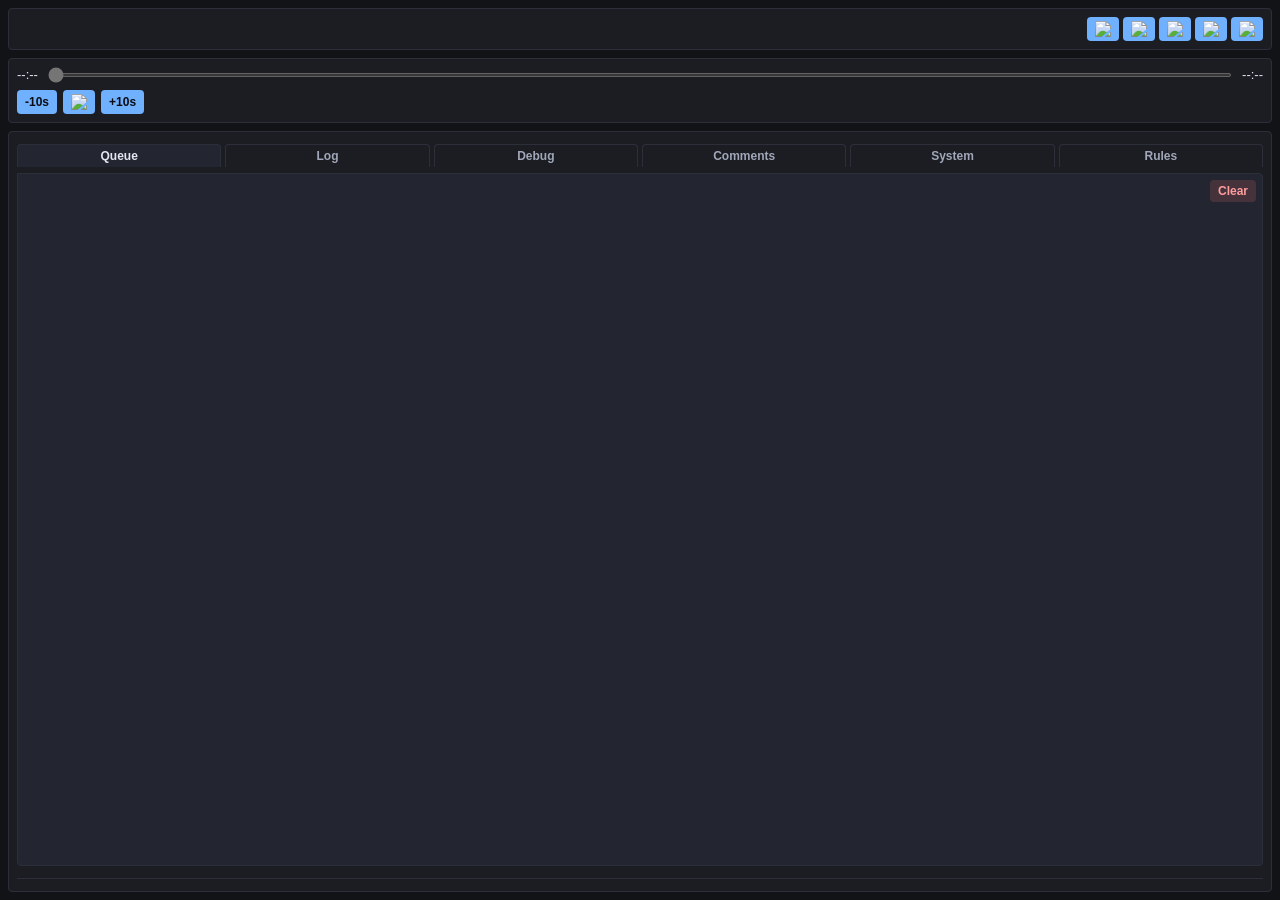
==== commit fb611333: "fix layout" ====
--- a/public/dock/index.html
+++ b/public/dock/index.html
@@ -244,18 +244,30 @@
                 </div>
               </div>
 
-                <div class="rule-section">
-                  <div class="rule-row custom-sites-header">
+                <div class="rule-section" id="ruleCustomSiteSection">
+                  <div class="rule-row rule-list-header">
                     <span class="rule-section-title" id="ruleCustomSiteLabel" data-i18n="rule_custom_section">Custom whitelist</span>
                   </div>
-                  <div class="rule-group" id="ruleCustomSiteList"></div>
-                  <div class="rule-row custom-sites-footer">
-                    <button type="button" id="ruleCustomSiteAddButton" class="rule-add-button" aria-label="Add pattern">+</button>
+                  <div class="rule-group rule-list-group">
+                    <div class="rule-edit-list" id="ruleCustomSiteList"></div>
+                    <div class="rule-row rule-list-footer">
+                      <button
+                        type="button"
+                        id="ruleCustomSiteAddButton"
+                        class="rule-add-button"
+                        aria-label="Add pattern"
+                      >
+                        +
+                      </button>
+                    </div>
+                    <div class="rule-row rule-section-actions">
+                      <button type="button" id="ruleCustomSiteSaveButton" class="rule-section-save">Save</button>
+                    </div>
                   </div>
                 </div>
 
               <div class="rule-section" id="ruleNgUserSection">
-                <div class="rule-row">
+                  <div class="rule-row rule-list-header">
                   <span class="rule-section-title" id="ruleNgSectionLabel" data-i18n="rule_ng_section">NG users</span>
                 </div>
                 <div class="rule-row">
@@ -264,25 +276,25 @@
                     <span id="ruleNgUserToggleLabel" data-i18n="rule_ng_enable">Block NG user IDs</span>
                   </label>
                 </div>
-                <div class="rule-group" id="ruleNgUserGroup">
-                  <div class="rule-row ng-user-input-row">
-                    <label for="ruleNgUserInput" id="ruleNgUserInputLabel" data-i18n="rule_ng_input_label">Add user ID</label>
-                    <div class="ng-user-input">
-                      <input type="text" id="ruleNgUserInput" placeholder="user123" autocomplete="off" />
-                      <button type="button" id="ruleNgUserAddButton">Add</button>
+                  <div class="rule-group rule-list-group" id="ruleNgUserGroup">
+                    <p class="rule-hint" id="ruleNgUserHint" data-i18n="rule_ng_hint">Right-click a comment to add quickly.</p>
+                    <div class="rule-edit-list" id="ruleNgUserList" aria-live="polite"></div>
+                    <div class="rule-row rule-list-footer">
+                      <button
+                        type="button"
+                        id="ruleNgUserAddButton"
+                        class="rule-add-button"
+                        aria-label="Add NG user"
+                      >
+                        +
+                      </button>
                     </div>
-                  </div>
-                  <p class="rule-hint" id="ruleNgUserHint" data-i18n="rule_ng_hint">Right-click a comment to add quickly.</p>
-                  <div class="ng-user-list" id="ruleNgUserList" aria-live="polite"></div>
-                  <div class="ng-user-actions">
-                    <button type="button" id="ruleNgUserClearButton" class="danger">Clear list</button>
-                  </div>
-                </div>
-              </div>
-
-              <div class="rule-actions">
-                <button id="ruleSaveButton" type="button">Save</button>
-              </div>
+                    <div class="rule-row rule-section-actions">
+                      <button type="button" id="ruleNgUserSaveButton" class="rule-section-save">Save</button>
+                    </div>
+                  </div>
+              </div>
+
               <p id="ruleStatus" class="status-text"></p>
             </div>
           </div>
--- a/public/dock/styles.css
+++ b/public/dock/styles.css
@@ -309,19 +309,6 @@
   min-height: 0;
 }
 
-#tabRules .rule-card {
-  display: flex;
-  flex-direction: column;
-  gap: 8px;
-}
-#tabRules .rule-row {
-  display: flex;
-  align-items: flex-start;
-  gap: 8px;
-  margin-bottom: 4px;
-}
-#tabRules .rule-row input[type="checkbox"] {
-  margin-right: 4px;
 }
 #tabRules input[type="number"] {
   width: 110px;
@@ -338,6 +325,14 @@
 #tabRules .rule-actions {
   display: flex;
   gap: 8px;
+  justify-content: flex-end;
+  position: sticky;
+  bottom: 0;
+  background: linear-gradient(180deg, rgba(27, 29, 35, 0) 0%, rgba(27, 29, 35, 0.92) 45%, var(--panel-alt) 100%);
+  padding: 8px 0 4px;
+  margin-top: auto;
+  border-top: 1px solid rgba(255, 255, 255, 0.08);
+  z-index: 5;
 }
 #tabRules .rule-hint {
   margin: 0;
@@ -361,15 +356,25 @@
   font-size: 13px;
 }
 
-.custom-sites-header {
-  display: flex;
-  align-items: center;
-}
-
-.custom-sites-footer {
+.rule-list-header {
+  display: flex;
+  align-items: center;
+}
+
+.rule-list-footer {
   display: flex;
   justify-content: flex-start;
   margin-top: 6px;
+}
+
+.rule-section-actions {
+  display: flex;
+  justify-content: flex-end;
+  margin-top: 4px;
+}
+
+.rule-section-save {
+  min-width: 80px;
 }
 
 .rule-add-button {
@@ -392,7 +397,17 @@
   color: var(--accent);
 }
 
-.custom-site-row {
+.rule-group.rule-list-group {
+  gap: 6px;
+}
+
+.rule-edit-list {
+  display: flex;
+  flex-direction: column;
+  gap: 6px;
+}
+
+.rule-entry-row {
   display: flex;
   gap: 6px;
   flex-wrap: wrap;
@@ -400,9 +415,10 @@
   background: rgba(255, 255, 255, 0.03);
   padding: 6px;
   border-radius: 4px;
-}
-
-.custom-site-row input {
+  border: 1px solid rgba(255, 255, 255, 0.05);
+}
+
+.rule-entry-input {
   flex: 1 1 200px;
   border: 1px solid var(--border);
   border-radius: 4px;
@@ -411,7 +427,7 @@
   color: var(--text-strong);
 }
 
-.custom-site-row button {
+.rule-entry-remove {
   border: none;
   background: transparent;
   color: var(--text-muted);
@@ -421,75 +437,8 @@
   align-self: center;
 }
 
-.custom-site-row button:hover {
+.rule-entry-remove:hover {
   color: var(--danger);
-}
-
-.ng-user-input-row {
-  flex-wrap: wrap;
-}
-
-.ng-user-input {
-  display: flex;
-  gap: 6px;
-  flex: 1;
-  flex-wrap: wrap;
-}
-
-.ng-user-input input {
-  flex: 1 1 180px;
-  border: 1px solid var(--border);
-  border-radius: 4px;
-  padding: 4px 6px;
-  background: var(--panel);
-  color: var(--text-strong);
-}
-
-.ng-user-input button {
-  min-width: 64px;
-}
-
-.ng-user-list {
-  display: flex;
-  flex-wrap: wrap;
-  gap: 6px;
-  padding: 4px 0;
-  min-height: 32px;
-}
-
-.ng-user-list.empty::before {
-  content: attr(data-empty-label);
-  color: var(--text-muted);
-  font-size: 11px;
-}
-
-.ng-user-chip {
-  display: inline-flex;
-  align-items: center;
-  gap: 4px;
-  padding: 4px 8px;
-  border-radius: 999px;
-  background: rgba(255, 255, 255, 0.08);
-  border: 1px solid var(--border);
-  font-size: 12px;
-}
-
-.ng-user-chip button {
-  border: none;
-  background: transparent;
-  color: var(--text-muted);
-  cursor: pointer;
-  padding: 0;
-  line-height: 1;
-}
-
-.ng-user-chip button:hover {
-  color: var(--danger);
-}
-
-.ng-user-actions {
-  display: flex;
-  justify-content: flex-end;
 }
 
 .rule-group {
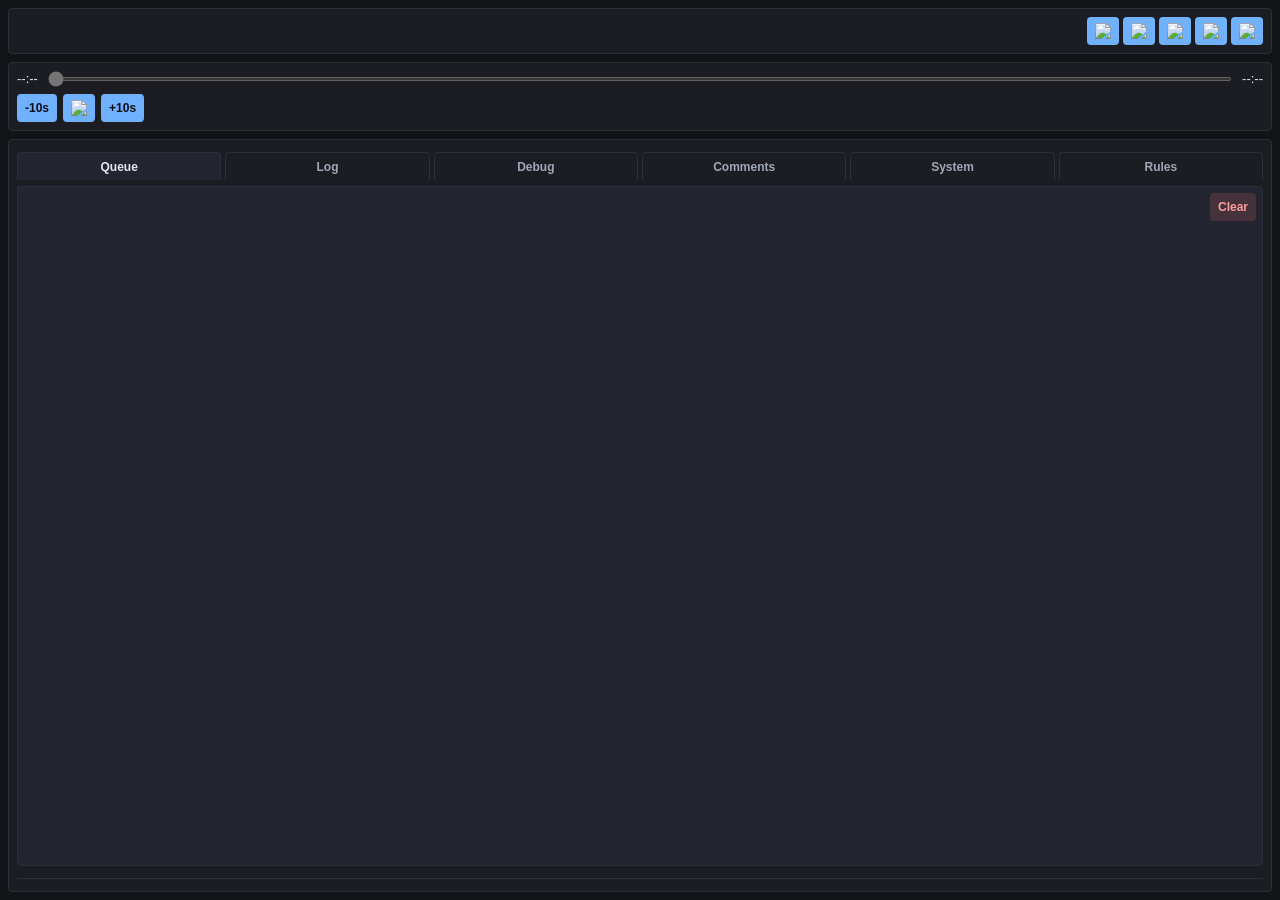
==== commit 41b98eed: "fix" ====
--- a/public/dock/index.html
+++ b/public/dock/index.html
@@ -96,15 +96,14 @@
               <div class="comment-table-header">
                 <div class="comment-header-cell" data-column="time">
                   <span class="column-title">Time</span>
-                  <span class="column-resizer" data-column="time"></span>
+                      <span class="column-resizer comment-column-resizer" data-column="time"></span>
                 </div>
                 <div class="comment-header-cell" data-column="user">
                   <span class="column-title">User</span>
-                  <span class="column-resizer" data-column="user"></span>
+                      <span class="column-resizer comment-column-resizer" data-column="user"></span>
                 </div>
                 <div class="comment-header-cell" data-column="body">
                   <span class="column-title">Body</span>
-                  <span class="column-resizer" data-column="body"></span>
                 </div>
               </div>
               <div class="comment-table-body" id="commentTableBody"></div>
@@ -124,9 +123,17 @@
               </div>
               <div class="log-table">
                 <div class="log-table-header">
-                  <span class="log-column" data-column="time">Time</span>
-                  <span class="log-column" data-column="title">Title</span>
-                  <span class="log-column" data-column="url">URL</span>
+                  <div class="log-header-cell" data-column="time">
+                    <span class="log-column" data-column="time">Time</span>
+                    <span class="column-resizer log-column-resizer" data-column="time"></span>
+                  </div>
+                  <div class="log-header-cell" data-column="title">
+                    <span class="log-column" data-column="title">Title</span>
+                    <span class="column-resizer log-column-resizer" data-column="title"></span>
+                  </div>
+                  <div class="log-header-cell" data-column="url">
+                    <span class="log-column" data-column="url">URL</span>
+                  </div>
                 </div>
                 <div class="log-table-body" id="logTableBody"></div>
               </div>
@@ -138,11 +145,6 @@
                 <span id="ytDlpCombinedLabel">yt-dlp (latest release)</span>
                 <span id="ytDlpCombinedValue">-- (--)</span>
                 <button type="button" id="updateYtDlpButton">Update</button>
-              </div>
-              <div class="system-row">
-                <span id="ytDlpEjsLabel">yt-dlp-ejs</span>
-                <span id="ytDlpEjsStatus">--</span>
-                <button type="button" id="refreshYtDlpEjsButton">Refresh</button>
               </div>
               <div class="system-message" id="systemMessage"></div>
             </div>
--- a/public/dock/styles.css
+++ b/public/dock/styles.css
@@ -59,11 +59,11 @@
 .metric {
   background: var(--panel-alt);
   border-radius: 3px;
-  padding: 6px 8px;
-  border: 1px solid var(--border);
-  display: flex;
-  align-items: center;
-  gap: 8px;
+  padding: 6px 6px;
+  border: 1px solid var(--border);
+  display: flex;
+  align-items: center;
+  gap: 6px;
   min-width: 48px;
 }
 
@@ -131,6 +131,11 @@
   transition: opacity 0.2s ease;
   font-size: 12px;
   min-width: 28px;
+  min-height: 28px;
+  line-height: 1;
+  display: inline-flex;
+  align-items: center;
+  justify-content: center;
 }
 
 button img {
@@ -237,6 +242,7 @@
   display: none;
   flex: 1;
   min-height: 0;
+  min-width: 0;
   overflow: hidden;
 }
 
@@ -244,7 +250,7 @@
   display: flex;
   flex-direction: column;
   gap: 6px;
-  overflow: auto;
+  overflow: visible;
 }
 
 #tabList .queue-list {
@@ -737,12 +743,12 @@
   overflow: hidden;
   flex: 1;
   min-height: 0;
-  display: flex;
-  flex-direction: column;
-  --comment-col-time: 80px;
-  --comment-col-user: 200px;
+  min-width: 0;
+  display: flex;
+  flex-direction: column;
+  --comment-col-time: 48px;
+  --comment-col-user: 120px;
   --comment-col-body: 1fr;
-  overflow-x: auto;
 }
 
 .comment-table-header,
@@ -753,7 +759,8 @@
   padding: 4px 6px;
 }
 
-.comment-header-cell {
+.comment-header-cell,
+.log-header-cell {
   position: relative;
   display: flex;
   align-items: center;
@@ -824,6 +831,7 @@
 .comment-table-body {
   flex: 1;
   overflow-y: auto;
+  overflow-x: auto;
 }
 
 .log-panel {
@@ -832,6 +840,7 @@
   gap: 6px;
   flex: 1;
   min-height: 0;
+  min-width: 0;
 }
 
 .action-bar {
@@ -864,14 +873,18 @@
   font-size: 11px;
   flex: 1;
   min-height: 0;
-  display: flex;
-  flex-direction: column;
+  min-width: 0;
+  display: flex;
+  flex-direction: column;
+  --log-col-time: 100px;
+  --log-col-title: 120px;
+  --log-col-url: auto;
 }
 
 .log-table-header,
 .log-row {
   display: grid;
-  grid-template-columns: 150px 1fr minmax(140px, 2fr);
+  grid-template-columns: var(--log-col-time) var(--log-col-title) var(--log-col-url);
   gap: 4px;
   padding: 4px 6px;
   align-items: center;
@@ -883,6 +896,11 @@
   font-weight: 600;
 }
 
+.log-header-cell .log-column {
+  flex: 1;
+  font-weight: 600;
+}
+
 .log-column {
   overflow: hidden;
   text-overflow: ellipsis;
@@ -892,6 +910,7 @@
 .log-table-body {
   flex: 1;
   overflow-y: auto;
+  overflow-x: auto;
 }
 
 .log-row:nth-child(even) {
@@ -974,12 +993,15 @@
   font-weight: 600;
 }
 .metric-value {
-  min-width: 40px;
-  text-align: center;
+  min-width: 32px;
+  padding: 0 4px;
+  display: inline-flex;
+  align-items: center;
+  justify-content: center;
   font-variant-numeric: tabular-nums;
 }
 .metric-count {
-  min-width: 56px;
+  min-width: 0;
   text-align: right;
   font-variant-numeric: tabular-nums;
 }
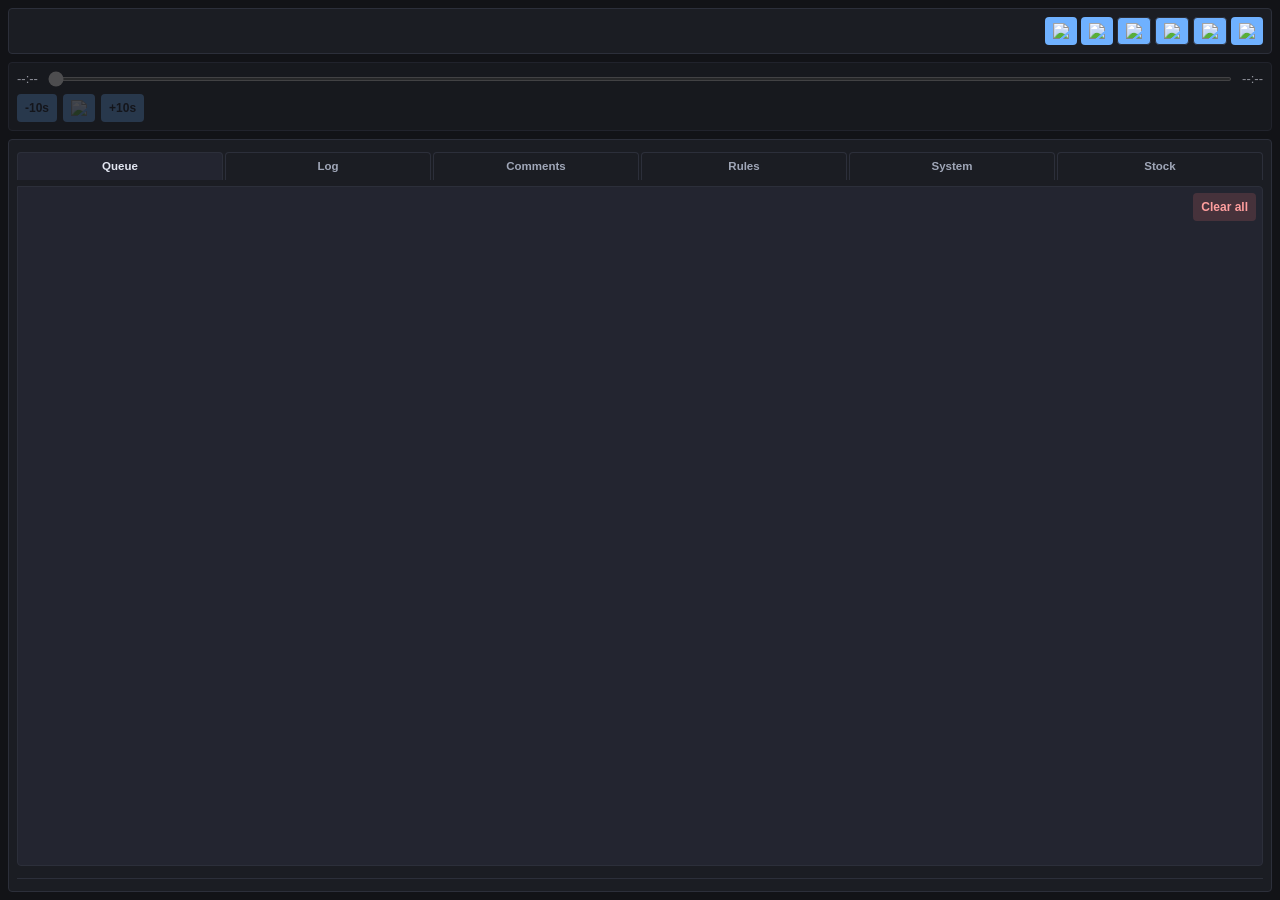
==== commit dbdc580b: "init" ====
--- a/public/dock/index.html
+++ b/public/dock/index.html
@@ -1,146 +1,169 @@
-<!DOCTYPE html>
+﻿<!DOCTYPE html>
 <html lang="ja">
-  <head>
-    <meta charset="utf-8" />
-    <meta name="viewport" content="width=device-width, initial-scale=1" />
-    <title>Request Dock</title>
-    <link rel="stylesheet" href="./styles.css" />
-  </head>
-  <body>
-    <main class="dock">
-      <section class="summary" id="summary">
-        <div class="summary-metrics" id="summaryMetrics"></div>
-        <div class="control-buttons">
-          <button id="skipButton" type="button" title="Skip">
-            <img src="/icons/skip_next.svg" alt="Skip" />
-          </button>
-          <button id="stopButton" type="button" title="Stop current playback">
-            <img src="/icons/stop.svg" alt="Stop" />
-          </button>
-          <button id="autoButton" type="button" title="AUTO toggle">
-            <img src="/icons/auto_mode.svg" alt="AUTO" />
-          </button>
-          <button id="intakeButton" type="button" title="Request intake toggle">
-            <img src="/icons/block.svg" alt="Intake" />
-          </button>
-          <button id="refreshButton" type="button" title="Refresh">
-            <img src="/icons/refresh.svg" alt="Refresh" />
-          </button>
-        </div>
-      </section>
-      <section class="playback-controls" id="playbackControls">
-        <div class="playback-times">
-          <span id="playbackCurrent">--:--</span>
-          <input id="playbackSeek" type="range" min="0" max="1" value="0" step="0.01" disabled />
-          <span id="playbackDuration">--:--</span>
-        </div>
-        <div class="playback-buttons">
-          <button id="seekBackwardButton" type="button">-10s</button>
-          <button id="pauseButton" type="button" title="Pause / Resume">
-            <img src="/icons/pause.svg" alt="Pause" />
-          </button>
-          <button id="seekForwardButton" type="button">+10s</button>
-        </div>
-      </section>
-      <section class="queue">
-        <div class="tabs" id="tabSwitcher">
-          <button class="tab-button active" data-tab="list">Queue</button>
-          <button class="tab-button" data-tab="log">Log</button>
-          <button class="tab-button" data-tab="debug">Debug</button>
-          <button class="tab-button" data-tab="comments">Comments</button>
-          <button class="tab-button" data-tab="system">System</button>
-          <button class="tab-button" data-tab="rules">Rules</button>
-        </div>
-        <div class="tab-shell">
-          <div class="tab-panel active" id="tabList">
-            <div class="queue-controls">
-              <div class="queue-counter" id="queueCounter"></div>
-              <button id="clearButton" type="button" class="danger">Clear</button>
-            </div>
-            <div class="queue-list" id="queueList"></div>
-          </div>
-          <div class="tab-panel" id="tabDebug">
-            <div class="locale-row">
-              <label for="localeSelect">Language</label>
-              <select id="localeSelect">
-                <option value="auto">Auto</option>
-                <option value="ja">Japanese</option>
-                <option value="en">English</option>
-              </select>
-            </div>
-            <form id="commentForm" class="comment-form">
-              <label for="commentInput" id="commentFormLabel">Debug Comment</label>
-              <textarea
-                id="commentInput"
-                rows="4"
-                placeholder="Enter a comment (URL registers a request)"
-              ></textarea>
-              <label for="userNameInput" id="userNameLabel">User (optional)</label>
-              <input type="text" id="userNameInput" placeholder="Anonymous" autocomplete="off" />
-              <button type="submit" id="commentSubmitButton">Send</button>
-            </form>
-            <p id="formStatus" class="status-text"></p>
-          </div>
-          <div class="tab-panel" id="tabComments">
-            <div class="comment-actions action-bar">
-              <div class="action-group">
-                <button type="button" id="commentCsvButton">[CSV]</button>
-                <button type="button" id="commentCopyButton">Copy</button>
-              </div>
-              <div class="action-group">
-                <span class="status-text action-status" id="commentStatus"></span>
-                <button type="button" id="commentClearButton" class="danger">Clear</button>
-              </div>
-            </div>
-            <div class="comment-table">
-              <div class="comment-table-header">
-                <div class="comment-header-cell" data-column="time">
-                  <span class="column-title">Time</span>
-                      <span class="column-resizer comment-column-resizer" data-column="time"></span>
-                </div>
-                <div class="comment-header-cell" data-column="user">
-                  <span class="column-title">User</span>
-                      <span class="column-resizer comment-column-resizer" data-column="user"></span>
-                </div>
-                <div class="comment-header-cell" data-column="body">
-                  <span class="column-title">Body</span>
-                </div>
-              </div>
-              <div class="comment-table-body" id="commentTableBody"></div>
-            </div>
-          </div>
-          <div class="tab-panel" id="tabLog">
-            <div class="log-panel">
-              <div class="log-actions action-bar">
-                <div class="action-group">
-                  <button type="button" id="logCsvButton">[CSV]</button>
-                  <button type="button" id="logCopyButton">Copy</button>
-                </div>
-                <div class="action-group">
-                  <span class="status-text action-status" id="logStatus"></span>
-                  <button type="button" id="logClearButton" class="danger">Clear</button>
-                </div>
-              </div>
-              <div class="log-table">
-                <div class="log-table-header">
-                  <div class="log-header-cell" data-column="time">
-                    <span class="log-column" data-column="time">Time</span>
-                    <span class="column-resizer log-column-resizer" data-column="time"></span>
+
+<head>
+  <meta charset="utf-8" />
+  <meta name="viewport" content="width=device-width, initial-scale=1" />
+  <title>Request Dock</title>
+  <link rel="stylesheet" href="./styles.css" />
+  <link rel="icon" href="/icons/boicon.svg" type="image/svg+xml" />
+  <link rel="icon" href="/icons/boicon.ico" sizes="32x32" />
+</head>
+
+<body>
+  <main class="dock">
+    <section class="summary" id="summary">
+      <div class="summary-metrics" id="summaryMetrics"></div>
+      <div class="control-buttons">
+        <button id="skipButton" type="button" title="Skip">
+          <img src="/icons/skip_next.svg" alt="Skip" />
+        </button>
+        <button id="stopButton" type="button" title="Stop current playback">
+          <img src="/icons/stop.svg" alt="Stop" />
+        </button>
+        <button id="autoButton" type="button" title="AUTO toggle">
+          <img src="/icons/play_arrow.svg" alt="AUTO" />
+        </button>
+        <button id="shuffleButton" type="button" title="Shuffle mode">
+          <img src="/icons/shuffle.svg" alt="Shuffle" />
+        </button>
+        <button id="intakeButton" type="button" title="Request intake toggle">
+          <img src="/icons/how_to_vote.svg" alt="Intake" />
+        </button>
+        <button id="refreshButton" type="button" title="Refresh">
+          <img src="/icons/refresh.svg" alt="Refresh" />
+        </button>
+      </div>
+    </section>
+    <section class="playback-controls" id="playbackControls">
+      <div class="playback-times">
+        <span id="playbackCurrent">--:--</span>
+        <input id="playbackSeek" type="range" min="0" max="1" value="0" step="0.01" disabled />
+        <span id="playbackDuration">--:--</span>
+      </div>
+      <div class="playback-buttons">
+        <button id="seekBackwardButton" type="button">-10s</button>
+        <button id="pauseButton" type="button" title="Pause / Resume">
+          <img src="/icons/pause.svg" alt="Pause" />
+        </button>
+        <button id="seekForwardButton" type="button">+10s</button>
+      </div>
+    </section>
+    <section class="queue">
+      <div class="tabs" id="tabSwitcher">
+        <button class="tab-button active" data-tab="list">Queue</button>
+        <button class="tab-button" data-tab="log">Log</button>
+        <button class="tab-button" data-tab="debug">System</button>
+        <button class="tab-button" data-tab="comments">Comments</button>
+        <button class="tab-button" data-tab="rules">Rules</button>
+        <button class="tab-button" data-tab="stock">Stock</button>
+      </div>
+      <div class="tab-shell">
+        <div class="tab-panel active" id="tabList">
+          <div class="queue-controls">
+            <div class="queue-counter" id="queueCounter"></div>
+            <button id="clearButton" type="button" class="danger">Clear</button>
+          </div>
+          <div class="queue-list" id="queueList"></div>
+        </div>
+        <!-- Notification settings moved to System tab -> Browser Cookie Authentication section. -->
+        <div class="tab-panel" id="tabDebug">
+          <div class="locale-row">
+            <label for="localeSelect">Language</label>
+            <select id="localeSelect">
+              <option value="auto">Auto</option>
+              <option value="ja">Japanese</option>
+              <option value="en">English</option>
+            </select>
+          </div>
+          <form id="commentForm" class="comment-form">
+            <label for="commentInput" id="commentFormLabel">Debug Comment</label>
+            <textarea id="commentInput" rows="4" placeholder="Enter a comment (URL registers a request)"></textarea>
+            <label for="userNameInput" id="userNameLabel">User (optional)</label>
+            <input type="text" id="userNameInput" placeholder="Anonymous" autocomplete="off" />
+            <label for="commentDestination" id="commentDestinationLabel">Destination</label>
+            <select id="commentDestination">
+              <option value="debug" id="commentDestDebug">Debug (Internal)</option>
+              <option value="youtube" id="commentDestYoutube">YouTube Live Chat</option>
+              <option value="niconico" id="commentDestniconico">niconico Live</option>
+            </select>
+            <button type="submit" id="commentSubmitButton">Send</button>
+          </form>
+          <p id="formStatus" class="status-text"></p>
+
+            <div class="rule-section no-divider" style="margin-top: 20px;">
+              <div class="rule-row" style="align-items: center; gap: 8px;">
+                <span class="rule-section-title" data-i18n="lbl_browser_auth">Browser Cookie Authentication</span>
+                <button type="button" id="refreshAuthButton" style="padding: 2px 8px; font-size: 0.85em;">更新</button>
+              </div>
+              <p class="rule-hint" data-i18n="lbl_configuration">
+                Configuration: Edit config/settings.toml to set browser for cookies (chrome, edge, firefox).
+              </p>
+              <div class="rule-group" style="gap: 8px;">
+                <div class="rule-row auth-row">
+                  <div class="auth-line">
+                    <span class="rule-label">YouTube</span>
+                    <span id="authYoutubeStatus" class="status-text">Checking...</span>
+                    <a id="youtubeUserLink" href="#" target="_blank" class="url-link" style="font-size: 0.9em; display: none;">--</a>
                   </div>
-                  <div class="log-header-cell" data-column="title">
-                    <span class="log-column" data-column="title">Title</span>
-                    <span class="column-resizer log-column-resizer" data-column="title"></span>
+                  <div class="auth-line">
+                  <span class="rule-label subtle" data-i18n="broadcast_url_label" data-site="youtube">配信URL</span>
+                    <a id="youtubeLiveIdLink" href="#" target="_blank" class="url-link" style="font-size: 0.9em;">--</a>
+                    <span id="youtubeBroadcastStatus" class="status-text" style="font-size: 0.9em; color: var(--text-muted);">配信未検出</span>
+                    <a id="youtubeManualInputLink" href="#" class="url-link" style="font-size: 0.9em; display: none;" data-i18n="manual_input_link">放送URLを入力</a>
+                    <button id="youtubeManualClearButton" type="button" style="display:none; border:none; background:none; color: var(--text-muted); font-size:0.8em; cursor:pointer;" data-i18n="manual_input_clear">クリア</button>
+                </div>
+              </div>
+              <p class="rule-hint" id="authYoutubeBrowser" style="margin-left: 0; margin-top: 2px;"></p>
+            </div>
+            <div class="rule-group" style="gap: 8px;">
+                <div class="rule-row auth-row">
+                  <div class="auth-line">
+                    <span class="rule-label">niconico</span>
+                    <span id="authniconicoStatus" class="status-text">Checking...</span>
+                    <a id="niconicoUserLink" href="#" target="_blank" class="url-link" style="font-size: 0.9em; display: none;">--</a>
                   </div>
-                  <div class="log-header-cell" data-column="url">
-                    <span class="log-column" data-column="url">URL</span>
-                  </div>
-                </div>
-                <div class="log-table-body" id="logTableBody"></div>
-              </div>
-            </div>
-          </div>
-          <div class="tab-panel" id="tabSystem">
-            <div class="system-table">
+                  <div class="auth-line">
+                  <span class="rule-label subtle" data-i18n="broadcast_url_label" data-site="niconico">配信URL</span>
+                    <a id="niconicoLiveIdLink" href="#" target="_blank" class="url-link" style="font-size: 0.9em;">--</a>
+                    <span id="niconicoBroadcastStatus" class="status-text" style="font-size: 0.9em; color: var(--text-muted);">配信未検出</span>
+                    <a id="niconicoManualInputLink" href="#" class="url-link" style="font-size: 0.9em; display: none;" data-i18n="manual_input_link">放送URLを入力</a>
+                    <button id="niconicoManualClearButton" type="button" style="display:none; border:none; background:none; color: var(--text-muted); font-size:0.8em; cursor:pointer;" data-i18n="manual_input_clear">クリア</button>
+                </div>
+              </div>
+              <p class="rule-hint" id="authniconicoBrowser" style="margin-left: 0; margin-top: 2px;"></p>
+            </div>
+            <!-- Notification relay configuration moved here (per-site checkboxes and single delay) -->
+            <div class="rule-section" style="margin-top: 8px;">
+              <div class="rule-row">
+                <label>
+                  <input type="checkbox" id="notifyEnableToggle" />
+                  <span data-i18n="notif_enable">テロップをコメントとして送信</span>
+                </label>
+              </div>
+              <div class="rule-group" id="notifyTargetsGroup">
+                <div class="rule-row">
+                  <label>
+                    <input type="checkbox" id="notifyniconicoToggle" />
+                    <span data-i18n="notif_send_nico">niconico へ送信する</span>
+                  </label>
+                </div>
+                <div class="rule-row">
+                  <label>
+                    <input type="checkbox" id="notifyYoutubeToggle" />
+                    <span data-i18n="notif_send_yt">YouTube へ送信する</span>
+                  </label>
+                </div>
+              </div>
+            </div>
+            <div class="rule-section rule-group" id="notifyDelayGroup" style="margin-top:8px;">
+              <div class="rule-row">
+                <label for="notifyDelayMs" data-i18n="notif_delay_label">送信ディレイ (ms)</label>
+                <input type="number" id="notifyDelayMs" min="0" step="100" value="5000" />
+                <span id="notifyStatus" class="status-text" style="margin-left:8px;"></span>
+              </div>
+            </div>
+            <div class="system-table" style="margin-top: 16px;">
               <div class="system-row">
                 <span id="ytDlpCombinedLabel">yt-dlp (latest release)</span>
                 <span id="ytDlpCombinedValue">-- (--)</span>
@@ -149,162 +172,254 @@
               <div class="system-message" id="systemMessage"></div>
             </div>
           </div>
-          <div class="tab-panel" id="tabRules">
-            <div class="rule-card">
-              <div class="rule-section">
+        </div>
+        <div class="tab-panel" id="tabComments">
+          <div class="comment-actions action-bar">
+            <div class="action-group">
+              <button type="button" id="commentCsvButton">[CSV]</button>
+              <button type="button" id="commentCopyButton">Copy</button>
+            </div>
+            <div class="action-group">
+              <span class="status-text action-status" id="commentStatus"></span>
+              <button type="button" id="commentClearButton" class="danger">Clear</button>
+            </div>
+          </div>
+          <div class="comment-table">
+            <div class="comment-table-header">
+              <div class="comment-header-cell" data-column="time">
+                <span class="column-title">Time</span>
+                <span class="column-resizer comment-column-resizer" data-column="time"></span>
+              </div>
+              <div class="comment-header-cell" data-column="user">
+                <span class="column-title">User</span>
+                <span class="column-resizer comment-column-resizer" data-column="user"></span>
+              </div>
+              <div class="comment-header-cell" data-column="body">
+                <span class="column-title">Body</span>
+              </div>
+            </div>
+            <div class="comment-table-body" id="commentTableBody"></div>
+          </div>
+        </div>
+        <div class="tab-panel" id="tabLog">
+          <div class="log-panel">
+            <div class="log-actions action-bar">
+              <div class="action-group">
+                <button type="button" id="logCsvButton">[CSV]</button>
+                <button type="button" id="logCopyButton">Copy</button>
+              </div>
+              <div class="action-group">
+                <span class="status-text action-status" id="logStatus"></span>
+                <button type="button" id="logClearButton" class="danger">Clear</button>
+              </div>
+            </div>
+            <div class="log-table">
+              <div class="log-table-header">
+                <div class="log-header-cell" data-column="time">
+                  <span class="log-column" data-column="time">Time</span>
+                  <span class="column-resizer log-column-resizer" data-column="time"></span>
+                </div>
+                <div class="log-header-cell" data-column="title">
+                  <span class="log-column" data-column="title">Title</span>
+                  <span class="column-resizer log-column-resizer" data-column="title"></span>
+                </div>
+                <div class="log-header-cell" data-column="url">
+                  <span class="log-column" data-column="url">URL</span>
+                </div>
+              </div>
+              <div class="log-table-body" id="logTableBody"></div>
+            </div>
+          </div>
+        </div>
+        <div class="tab-panel" id="tabRules">
+          <div class="queue-controls rule-save-row">
+            <div class="action-group" style="gap:8px;">
+              <button type="button" id="ruleSaveButton" class="primary" disabled>Save</button>
+              <span class="status-text action-status" id="ruleStatus"></span>
+            </div>
+          </div>
+          <div class="rule-card">
+            <div class="rule-section">
+              <div class="rule-row">
+                <label>
+                  <input type="checkbox" id="ruleEnableToggle" />
+                  <span data-i18n="rule_enable">Enable max duration</span>
+                </label>
+              </div>
+              <div class="rule-group" id="ruleMaxDurationGroup">
+                <div class="rule-row">
+                  <label for="ruleMaxDuration" data-i18n="rule_max">Max duration (minutes)</label>
+                  <input type="number" id="ruleMaxDuration" min="1" max="180" step="1" value="10" />
+                </div>
+              </div>
+            </div>
+
+            <div class="rule-section">
+              <div class="rule-row">
+                <label>
+                  <input type="checkbox" id="rulePollEnableToggle" />
+                  <span data-i18n="rule_poll_enable">Enable continuation poll</span>
+                </label>
+              </div>
+              <div class="rule-group" id="rulePollGroup">
+                <div class="rule-row">
+                  <label for="rulePollInterval" data-i18n="rule_poll_interval">Ask every (sec)</label>
+                  <input type="number" id="rulePollInterval" min="10" max="600" step="5" value="90" />
+                </div>
+                <div class="rule-row">
+                  <label for="rulePollWindow" data-i18n="rule_poll_window">Voting window (sec)</label>
+                  <input type="number" id="rulePollWindow" min="5" max="120" step="5" value="20" />
+                </div>
+                <div class="rule-row">
+                  <label for="rulePollStopDelay" data-i18n="rule_poll_stop_delay">Stop delay after rejection
+                    (sec)</label>
+                  <input type="number" id="rulePollStopDelay" min="1" max="60" step="1" value="10" />
+                </div>
+              </div>
+            </div>
+
+            <div class="rule-section">
+              <div class="rule-row">
+                <label>
+                  <input type="checkbox" id="ruleNoDuplicateToggle" />
+                  <span data-i18n="rule_no_duplicate">Block duplicate requests</span>
+                </label>
+              </div>
+              <div class="rule-group" id="ruleDuplicateGroup">
+                <div class="rule-row">
+                  <label for="ruleCooldownMinutes" data-i18n="rule_cooldown">Cooldown after playback (minutes)</label>
+                  <input type="number" id="ruleCooldownMinutes" min="0" max="1440" step="1" value="60" />
+                </div>
+                <p class="rule-hint" id="ruleCooldownHint" data-i18n="rule_cooldown_hint">0 = cannot request again until
+                  queue is cleared</p>
+              </div>
+            </div>
+
+            <div class="rule-section">
+              <div class="rule-row">
+                <label>
+                  <input type="checkbox" id="ruleConcurrentToggle" />
+                  <span id="ruleConcurrentLabel">Simultaneous request limit</span>
+                </label>
+              </div>
+              <div class="rule-group" id="ruleConcurrentGroup">
+                <div class="rule-row">
+                  <label for="ruleConcurrentMax" id="ruleConcurrentMaxLabel">Max requests per user</label>
+                  <input type="number" id="ruleConcurrentMax" min="1" max="50" step="1" value="5" />
+                </div>
+              </div>
+            </div>
+
+            <div class="rule-section">
+              <div class="rule-row">
+                <span class="rule-section-title" id="ruleSiteSectionLabel" data-i18n="rule_site_section">Allowed request
+                  sources</span>
+              </div>
+              <div class="rule-group" id="ruleSiteToggleGroup">
                 <div class="rule-row">
                   <label>
-                    <input type="checkbox" id="ruleEnableToggle" />
-                    <span data-i18n="rule_enable">Enable max duration</span>
+                    <input type="checkbox" id="ruleSiteYoutubeToggle" />
+                    <span data-i18n="rule_site_youtube">Allow YouTube requests</span>
                   </label>
                 </div>
-                <div class="rule-group" id="ruleMaxDurationGroup">
-                  <div class="rule-row">
-                    <label for="ruleMaxDuration" data-i18n="rule_max">Max duration (minutes)</label>
-                    <input type="number" id="ruleMaxDuration" min="1" max="180" step="1" value="10" />
-                  </div>
-                </div>
-              </div>
-
-              <div class="rule-section">
                 <div class="rule-row">
                   <label>
-                    <input type="checkbox" id="rulePollEnableToggle" />
-                    <span data-i18n="rule_poll_enable">Enable continuation poll</span>
+                    <input type="checkbox" id="ruleSiteNicovideoToggle" />
+                    <span data-i18n="rule_site_nicovideo">Allow niconico requests</span>
                   </label>
                 </div>
-                <div class="rule-group" id="rulePollGroup">
-                  <div class="rule-row">
-                    <label for="rulePollInterval" data-i18n="rule_poll_interval">Ask every (sec)</label>
-                    <input type="number" id="rulePollInterval" min="10" max="600" step="5" value="90" />
-                  </div>
-                  <div class="rule-row">
-                    <label for="rulePollWindow" data-i18n="rule_poll_window">Voting window (sec)</label>
-                    <input type="number" id="rulePollWindow" min="5" max="120" step="5" value="20" />
-                  </div>
-                  <div class="rule-row">
-                    <label for="rulePollStopDelay" data-i18n="rule_poll_stop_delay">Stop delay after rejection (sec)</label>
-                    <input type="number" id="rulePollStopDelay" min="1" max="60" step="1" value="10" />
-                  </div>
-                </div>
-              </div>
-
-              <div class="rule-section">
                 <div class="rule-row">
                   <label>
-                    <input type="checkbox" id="ruleNoDuplicateToggle" />
-                    <span data-i18n="rule_no_duplicate">Block duplicate requests</span>
+                    <input type="checkbox" id="ruleSiteBilibiliToggle" />
+                    <span data-i18n="rule_site_bilibili">Allow bilibili requests</span>
                   </label>
                 </div>
-                <div class="rule-group" id="ruleDuplicateGroup">
-                  <div class="rule-row">
-                    <label for="ruleCooldownMinutes" data-i18n="rule_cooldown">Cooldown after playback (minutes)</label>
-                    <input type="number" id="ruleCooldownMinutes" min="0" max="1440" step="1" value="60" />
-                  </div>
-                  <p class="rule-hint" id="ruleCooldownHint" data-i18n="rule_cooldown_hint">0 = cannot request again until queue is cleared</p>
-                </div>
-              </div>
-
-              <div class="rule-section">
-                <div class="rule-row">
-                  <label>
-                    <input type="checkbox" id="ruleConcurrentToggle" />
-                    <span id="ruleConcurrentLabel">Simultaneous request limit</span>
-                  </label>
-                </div>
-                <div class="rule-group" id="ruleConcurrentGroup">
-                  <div class="rule-row">
-                    <label for="ruleConcurrentMax" id="ruleConcurrentMaxLabel">Max requests per user</label>
-                    <input type="number" id="ruleConcurrentMax" min="1" max="50" step="1" value="5" />
-                  </div>
-                </div>
-              </div>
-
-              <div class="rule-section">
-                <div class="rule-row">
-                  <span class="rule-section-title" id="ruleSiteSectionLabel" data-i18n="rule_site_section">Allowed request sources</span>
-                </div>
-                <div class="rule-group" id="ruleSiteToggleGroup">
-                  <div class="rule-row">
-                    <label>
-                      <input type="checkbox" id="ruleSiteYoutubeToggle" />
-                      <span data-i18n="rule_site_youtube">Allow YouTube requests</span>
-                    </label>
-                  </div>
-                  <div class="rule-row">
-                    <label>
-                      <input type="checkbox" id="ruleSiteNicovideoToggle" />
-                      <span data-i18n="rule_site_nicovideo">Allow NicoNico requests</span>
-                    </label>
-                  </div>
-                  <div class="rule-row">
-                    <label>
-                      <input type="checkbox" id="ruleSiteBilibiliToggle" />
-                      <span data-i18n="rule_site_bilibili">Allow bilibili requests</span>
-                    </label>
-                  </div>
-                </div>
-              </div>
-
-                <div class="rule-section" id="ruleCustomSiteSection">
-                  <div class="rule-row rule-list-header">
-                    <span class="rule-section-title" id="ruleCustomSiteLabel" data-i18n="rule_custom_section">Custom whitelist</span>
-                  </div>
-                  <div class="rule-group rule-list-group">
-                    <div class="rule-edit-list" id="ruleCustomSiteList"></div>
-                    <div class="rule-row rule-list-footer">
-                      <button
-                        type="button"
-                        id="ruleCustomSiteAddButton"
-                        class="rule-add-button"
-                        aria-label="Add pattern"
-                      >
-                        +
-                      </button>
-                    </div>
-                    <div class="rule-row rule-section-actions">
-                      <button type="button" id="ruleCustomSiteSaveButton" class="rule-section-save">Save</button>
-                    </div>
-                  </div>
-                </div>
-
-              <div class="rule-section" id="ruleNgUserSection">
-                  <div class="rule-row rule-list-header">
-                  <span class="rule-section-title" id="ruleNgSectionLabel" data-i18n="rule_ng_section">NG users</span>
-                </div>
-                <div class="rule-row">
-                  <label>
-                    <input type="checkbox" id="ruleNgUserToggle" />
-                    <span id="ruleNgUserToggleLabel" data-i18n="rule_ng_enable">Block NG user IDs</span>
-                  </label>
-                </div>
-                  <div class="rule-group rule-list-group" id="ruleNgUserGroup">
-                    <p class="rule-hint" id="ruleNgUserHint" data-i18n="rule_ng_hint">Right-click a comment to add quickly.</p>
-                    <div class="rule-edit-list" id="ruleNgUserList" aria-live="polite"></div>
-                    <div class="rule-row rule-list-footer">
-                      <button
-                        type="button"
-                        id="ruleNgUserAddButton"
-                        class="rule-add-button"
-                        aria-label="Add NG user"
-                      >
-                        +
-                      </button>
-                    </div>
-                    <div class="rule-row rule-section-actions">
-                      <button type="button" id="ruleNgUserSaveButton" class="rule-section-save">Save</button>
-                    </div>
-                  </div>
-              </div>
-
-              <p id="ruleStatus" class="status-text"></p>
-            </div>
-          </div>
-        </div>
-        <div class="status-area" id="statusArea"></div>
-      </section>
-    </main>
-    <script type="module" src="/i18n.js"></script>
-    <script type="module" src="./dock.js"></script>
-  </body>
+              </div>
+            </div>
+
+            <div class="rule-section" id="ruleCustomSiteSection">
+              <div class="rule-row rule-list-header">
+                <span class="rule-section-title" id="ruleCustomSiteLabel" data-i18n="rule_custom_section">Custom
+                  whitelist</span>
+              </div>
+              <div class="rule-group rule-list-group">
+                <div class="rule-edit-list" id="ruleCustomSiteList"></div>
+                <div class="rule-row rule-list-footer">
+                  <button type="button" id="ruleCustomSiteAddButton" class="rule-add-button" aria-label="Add pattern">
+                    +
+                  </button>
+                </div>
+              </div>
+            </div>
+
+            <div class="rule-section" id="ruleNgUserSection">
+              <div class="rule-row rule-list-header">
+                <span class="rule-section-title" id="ruleNgSectionLabel" data-i18n="rule_ng_section">NG users</span>
+              </div>
+              <div class="rule-row">
+                <label>
+                  <input type="checkbox" id="ruleNgUserToggle" />
+                  <span id="ruleNgUserToggleLabel" data-i18n="rule_ng_enable">Block NG user IDs</span>
+                </label>
+              </div>
+              <div class="rule-group rule-list-group" id="ruleNgUserGroup">
+                <p class="rule-hint" id="ruleNgUserHint" data-i18n="rule_ng_hint">Right-click a comment to add quickly.
+                </p>
+                <div class="rule-edit-list" id="ruleNgUserList" aria-live="polite"></div>
+                <div class="rule-row rule-list-footer">
+                  <button type="button" id="ruleNgUserAddButton" class="rule-add-button" aria-label="Add NG user">
+                    +
+                  </button>
+                </div>
+              </div>
+            </div>
+          </div>
+        </div>
+        <div class="tab-panel" id="tabStock">
+          <div class="rule-card" style="margin-bottom:8px;">
+            <div class="rule-section" style="display:flex; gap:8px; align-items:center; flex-wrap:wrap;">
+              <label for="stockSelect" class="rule-label">Stock</label>
+              <select id="stockSelect"></select>
+            </div>
+            <div class="rule-section" style="display:flex; gap:6px; align-items:center; flex-wrap:wrap;">
+              <input type="text" id="stockAddInput" placeholder="Enter URL or message" style="flex:1; min-width:220px;" />
+              <button type="button" id="stockAddButton" class="primary">Add</button>
+            </div>
+          </div>
+          <div class="queue-controls stock-save-row">
+            <div class="action-group" style="gap:8px;">
+              <button type="button" id="stockSaveButton" class="primary" disabled>Save</button>
+              <span class="queue-counter" id="stockCounter"></span>
+            </div>
+            <span class="status-text action-status" id="stockSaveStatus"></span>
+          </div>
+          <div class="queue-list" id="stockList"></div>
+        </div>
+      </div>
+      <div class="status-area" id="statusArea"></div>
+    </section>
+  </main>
+  <script type="module" src="/i18n.js"></script>
+  <script type="module" src="./dock.js"></script>
+  <script type="module" src="./broadcast.js"></script>
+  <dialog id="manualUrlDialog">
+    <form method="dialog" id="manualUrlForm" style="min-width: 280px;">
+      <p id="manualDialogTitle" data-i18n="manual_dialog_title" style="margin-top:0; margin-bottom:8px;">放送URLを入力</p>
+      <input type="url" id="manualUrlInput" name="manualUrlInput" placeholder="https://example.com/watch..." style="width: 100%; padding: 6px;" required />
+      <p id="manualUrlHint" class="rule-hint" data-i18n="manual_dialog_hint" style="margin:6px 0;">YouTube または niconico の配信URL/IDを入力してください。</p>
+      <p id="manualUrlError" class="status-text" style="color: var(--danger, #c00); min-height: 1.2em; margin: 4px 0 0;"></p>
+      <div style="display:flex; gap:8px; justify-content:flex-end; margin-top:10px;">
+        <button type="reset" id="manualUrlCancelButton" value="cancel" data-i18n="btn_cancel">キャンセル</button>
+        <button type="submit" class="primary" id="manualUrlSubmitButton" value="submit" data-i18n="btn_apply">決定</button>
+      </div>
+    </form>
+  </dialog>
+  <div class="context-menu hidden" id="stockContextMenu">
+    <button type="button" data-action="submit-stock" data-i18n="btn_stock_submit">Submit</button>
+    <button type="button" data-action="submit-stock-suspend" data-i18n="btn_stock_submit_suspend">Submit as suspend</button>
+  </div>
+</body>
+
 </html>
+
+
--- a/public/dock/styles.css
+++ b/public/dock/styles.css
@@ -8,6 +8,7 @@
   --accent: #6fb1ff;
   --danger: #ff7878;
   --success: #49c778;
+  --warning: #f3b24d;
   --text-muted: #a0a7b8;
   --text-strong: #e3e7f2;
 }
@@ -149,34 +150,22 @@
   cursor: not-allowed;
 }
 
-#stopButton.paused {
-  background: rgba(255, 255, 255, 0.12);
-  color: var(--text-strong);
-  border: 1px solid var(--border);
-}
-
-#stopButton.paused img {
-  filter: invert(1);
-}
-
-#autoButton.paused {
-  background: rgba(255, 255, 255, 0.12);
-  color: var(--text-strong);
-  border: 1px solid var(--border);
-}
-
-#autoButton.paused img {
-  filter: invert(1);
-}
-
-#intakeButton.paused {
-  background: rgba(255, 255, 255, 0.12);
-  color: var(--text-strong);
-  border: 1px solid var(--border);
-}
-
-#intakeButton.paused img {
-  filter: invert(1);
+#autoButton,
+#intakeButton,
+#shuffleButton {
+  border: 1px solid var(--border);
+}
+
+#autoButton.active,
+#intakeButton.active,
+#shuffleButton.shuffle-priority {
+  background: var(--success);
+  color: #0b0d15;
+}
+
+#shuffleButton.shuffle-any {
+  background: var(--warning);
+  color: #0b0d15;
 }
 
 button.danger {
@@ -194,8 +183,8 @@
 
 .tabs {
   display: grid;
-  grid-template-columns: repeat(auto-fit, minmax(110px, 1fr));
-  gap: 4px;
+  grid-template-columns: repeat(auto-fit, minmax(80px, 1fr));
+  gap: 2px;
   margin: 4px 0 0;
 }
 
@@ -206,10 +195,10 @@
   border: 1px solid var(--border);
   border-bottom: none;
   border-radius: 4px 4px 0 0;
-  padding: 4px 8px;
+  padding: 3px 6px;
   color: var(--text-muted);
   font-weight: 600;
-  font-size: 12px;
+  font-size: 11.5px;
   cursor: grab;
 }
 
@@ -235,7 +224,7 @@
   flex: 1;
   min-height: 0;
   display: flex;
-  overflow: hidden;
+  overflow: auto;
 }
 
 .tab-panel {
@@ -250,7 +239,7 @@
   display: flex;
   flex-direction: column;
   gap: 6px;
-  overflow: visible;
+  overflow: auto;
 }
 
 #tabList .queue-list {
@@ -315,7 +304,7 @@
   min-height: 0;
 }
 
-}
+
 #tabRules input[type="number"] {
   width: 110px;
   padding: 4px;
@@ -324,10 +313,12 @@
   color: var(--text-strong);
   border-radius: 4px;
 }
+
 #tabRules label {
   font-weight: 600;
   color: var(--text-strong);
 }
+
 #tabRules .rule-actions {
   display: flex;
   gap: 8px;
@@ -340,6 +331,7 @@
   border-top: 1px solid rgba(255, 255, 255, 0.08);
   z-index: 5;
 }
+
 #tabRules .rule-hint {
   margin: 0;
   color: var(--text-muted);
@@ -356,6 +348,11 @@
   border-bottom: none;
 }
 
+/* Hide the dividing underline for specific sections */
+.rule-section.no-divider {
+  border-bottom: none;
+}
+
 .rule-section-title {
   font-weight: 600;
   color: var(--text-strong);
@@ -472,7 +469,10 @@
   margin-bottom: 8px;
 }
 
-#tabDebug select {
+#tabDebug select,
+#tabStock select,
+#tabStock input[type="text"],
+#tabDebug input[type="number"] {
   background: var(--panel);
   color: var(--text-strong);
   border: 1px solid var(--border);
@@ -494,12 +494,7 @@
   padding: 4px;
   display: grid;
   grid-template-columns:
-    auto
-    minmax(42px, 0.1fr)
-    minmax(3.5ch, max-content)
-    minmax(2.6ch, max-content)
-    1fr
-    auto;
+    auto minmax(42px, 0.1fr) minmax(3.5ch, max-content) minmax(2.6ch, max-content) 1fr auto;
   gap: 6px;
   align-items: center;
 }
@@ -518,9 +513,10 @@
   opacity: 0.75;
 }
 
-.queue-row.suspend {
-  background: rgba(160, 167, 184, 0.15);
-  border-color: rgba(160, 167, 184, 0.5);
+.queue-row.suspend:not(.selected) {
+  /* 保留中は通常表示のまま。選択時は .selected の強調を優先。 */
+  background: transparent;
+  border-color: var(--border);
 }
 
 .queue-title-link {
@@ -575,8 +571,8 @@
 }
 
 .status-chip.suspend {
-  background: rgba(248, 250, 252, 0.08);
-  border: 1px dashed var(--border);
+  background: var(--panel-alt);
+  border: 1px solid var(--border);
 }
 
 .status-note {
@@ -600,7 +596,7 @@
 }
 
 .queue-priority-cell.suspend {
-  background: rgba(255, 255, 255, 0.04);
+  background: transparent;
 }
 
 .priority-input {
@@ -670,6 +666,39 @@
   color: var(--text-muted);
 }
 
+.cta-pulse {
+  position: relative;
+  overflow: hidden;
+}
+
+.cta-pulse::after {
+  content: "";
+  position: absolute;
+  inset: 2px;
+  border-radius: 6px;
+  border: 1px solid rgba(255, 180, 82, 0);
+  opacity: 0;
+  pointer-events: none;
+}
+
+@keyframes ctaBorderPulse {
+  0%   { border-color: rgba(255, 180, 82, 0.9); opacity: 1; }
+  50%  { border-color: rgba(255, 140, 38, 0.45); opacity: 0.6; }
+  100% { border-color: rgba(255, 180, 82, 0); opacity: 0; }
+}
+
+.cta-pulse-active::after {
+  animation: ctaBorderPulse 1.4s ease-in-out infinite;
+}
+
+/* 非活性時はアニメと枠を完全に消す */
+.cta-pulse:disabled::after,
+.cta-pulse-active:disabled::after {
+  animation: none !important;
+  border-color: rgba(0, 0, 0, 0);
+  opacity: 0;
+}
+
 .context-menu {
   position: fixed;
   z-index: 1000;
@@ -688,6 +717,9 @@
 }
 
 .context-menu button {
+  display: flex;
+  justify-content: flex-start;
+  align-items: center;
   background: transparent;
   color: var(--text-strong);
   border: none;
@@ -751,12 +783,21 @@
   --comment-col-body: 1fr;
 }
 
-.comment-table-header,
+.comment-table-header {
+  display: grid;
+  grid-template-columns: var(--comment-col-time) var(--comment-col-user) var(--comment-col-body);
+  gap: 4px;
+  padding: 4px 6px;
+  align-items: center;
+}
 .comment-row {
   display: grid;
   grid-template-columns: var(--comment-col-time) var(--comment-col-user) var(--comment-col-body);
   gap: 4px;
   padding: 4px 6px;
+  align-items: start;
+  min-height: 28px;
+  line-height: 16px;
 }
 
 .comment-header-cell,
@@ -851,6 +892,15 @@
   flex-wrap: wrap;
 }
 
+.rule-action-bar {
+  position: sticky;
+  top: 0;
+  z-index: 8;
+  padding: 6px 0;
+  background: var(--panel);
+  border-bottom: 1px solid var(--border);
+}
+
 .action-group {
   display: flex;
   align-items: center;
@@ -881,13 +931,27 @@
   --log-col-url: auto;
 }
 
-.log-table-header,
+.log-table-header {
+  display: grid;
+  grid-template-columns: var(--log-col-time) var(--log-col-title) var(--log-col-url);
+  gap: 4px;
+  padding: 4px 6px;
+  align-items: center;
+}
 .log-row {
   display: grid;
   grid-template-columns: var(--log-col-time) var(--log-col-title) var(--log-col-url);
   gap: 4px;
   padding: 4px 6px;
-  align-items: center;
+  align-items: start;
+  min-height: 28px;
+  line-height: 16px;
+}
+
+.comment-row span,
+.log-row span,
+.log-row a {
+  line-height: 16px;
 }
 
 .log-table-header {
@@ -960,15 +1024,21 @@
   margin-top: 6px;
   padding-top: 4px;
   border-top: 1px solid var(--border);
-  font-size: 11px;
-  color: var(--text-muted);
-  display: flex;
-  gap: 8px;
+  font-size: 9px;
+  color: var(--text-muted);
+  display: flex;
+  flex-wrap: wrap;
+  column-gap: 4px;
+  row-gap: 2px;
   align-items: center;
 }
 
 .status-text-inline {
   color: var(--text-strong);
+  display: inline-flex;
+  align-items: center;
+  gap: 4px;
+  margin-right: 4px;
 }
 
 .url-link {
@@ -984,14 +1054,17 @@
   main.dock {
     padding: 6px;
   }
+
   .queue-list {
     max-height: none;
   }
 }
+
 .metric-label {
   white-space: nowrap;
   font-weight: 600;
 }
+
 .metric-value {
   min-width: 32px;
   padding: 0 4px;
@@ -1000,8 +1073,17 @@
   justify-content: center;
   font-variant-numeric: tabular-nums;
 }
+
 .metric-count {
   min-width: 0;
   text-align: right;
   font-variant-numeric: tabular-nums;
 }
+
+.status-ok {
+  color: var(--success);
+}
+
+.status-error {
+  color: var(--danger);
+}
